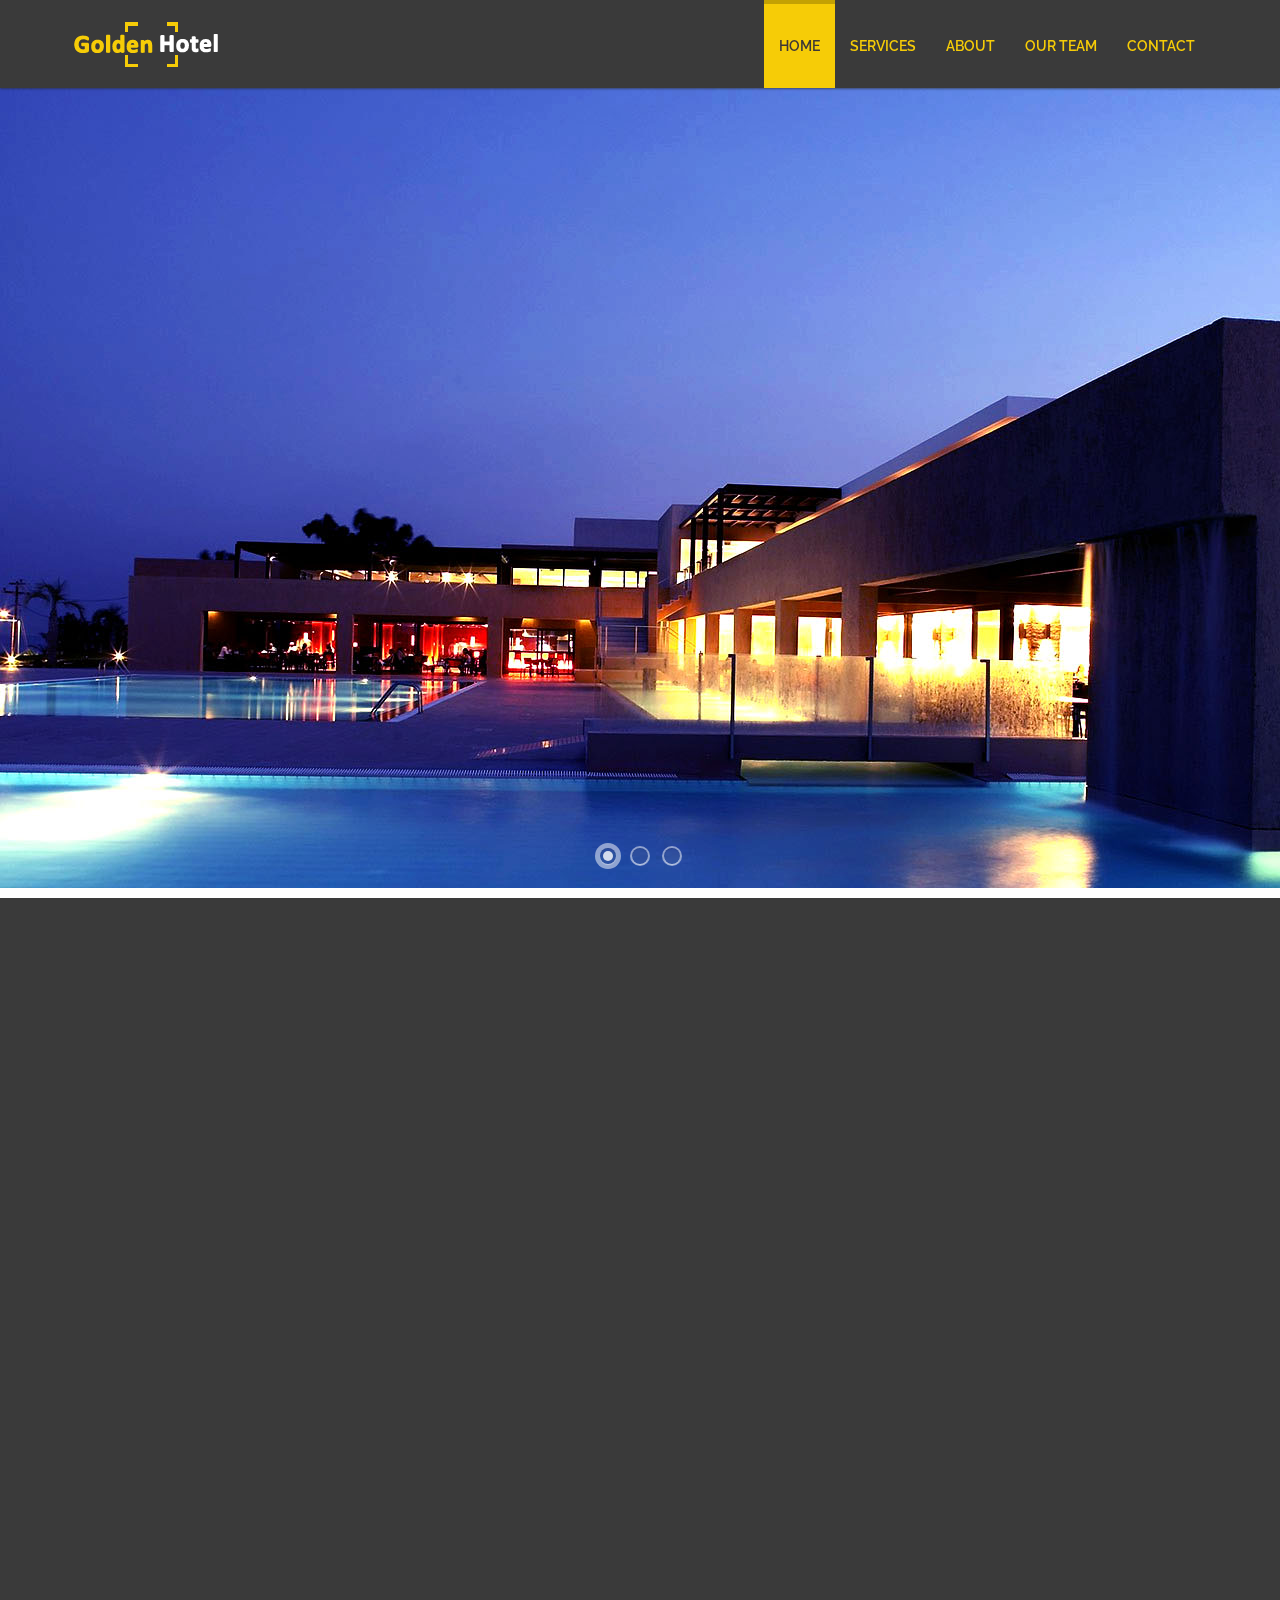
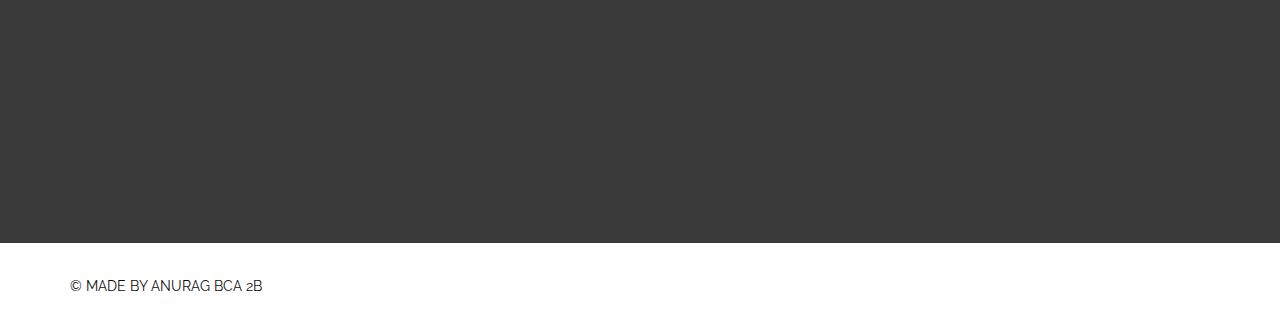
==== about.html @ f839b7bd "first commit" ====
<!DOCTYPE html>
<html lang="en">

<head>
    <meta charset="utf-8">
    <meta name="viewport" content="width=device-width, initial-scale=1.0">
    <meta name="description" content="">
    <meta name="author" content="webthemez">
    <title>Golden-Hotel-Free-HTML5-Bootstrap-Web-Template</title>
    <!-- core CSS -->
    <link href="css/bootstrap.min.css" rel="stylesheet">
    <link href="css/font-awesome.min.css" rel="stylesheet">
    <link href="css/animate.min.css" rel="stylesheet">
    <link href="css/prettyPhoto.css" rel="stylesheet">
    <link href="css/styles.css" rel="stylesheet">

    <link rel="stylesheet" type="text/css" href="css/slider-style.css" />
    <link rel="stylesheet" type="text/css" href="css/slider-custom.css" />
    <script type="text/javascript" src="js/modernizr.custom.79639.js"></script>
    <!--[if lt IE 9]>
    <script src="js/html5shiv.js"></script>
    <script src="js/respond.min.js"></script>
    <![endif]-->
    <link rel="shortcut icon" href="images/ico/favicon.ico">
</head>

<body id="home">
    <header id="header">
        <nav id="main-nav" class="navbar navbar-default navbar-fixed-top" role="banner">
            <div class="container">
                <div class="navbar-header">
                    <button type="button" class="navbar-toggle" data-toggle="collapse" data-target=".navbar-collapse">
                        <span class="sr-only">Toggle navigation</span>
                        <span class="icon-bar"></span>
                        <span class="icon-bar"></span>
                        <span class="icon-bar"></span>
                    </button>
                    <a class="navbar-brand" href="index.html"><img src="images/logo.png" alt="logo"></a>
                </div>

                <div class="collapse navbar-collapse navbar-right">
                    <ul class="nav navbar-nav">
                        <li class="scroll active"><a href="index.html">Home</a></li>
                        <li class="scroll"><a href="service.html">Services</a></li>
                        <li class="scroll"><a href="about.html">About</a></li>
                        <li class="scroll"><a href="team.html">Our Team</a></li>
                        <li class="scroll"><a href="contact.html">Contact</a></li>
                    </ul>
                </div>
            </div>
            <!--/.container-->
        </nav>
        <!--/nav-->
    </header>
    <!--/header-->

    <section class="demo-2">
        <div id="slider" class="sl-slider-wrapper">

            <div class="sl-slider">

                <div class="sl-slide" data-orientation="horizontal" data-slice1-rotation="-25" data-slice2-rotation="-25" data-slice1-scale="2" data-slice2-scale="2">
                    <div class="sl-slide-inner">
                        <div class="bg-img bg-img-1"></div>

                    </div>
                </div>

                <div class="sl-slide" data-orientation="vertical" data-slice1-rotation="10" data-slice2-rotation="-15" data-slice1-scale="1.5" data-slice2-scale="1.5">
                    <div class="sl-slide-inner">
                        <div class="bg-img bg-img-2"></div>

                    </div>
                </div>

                <div class="sl-slide" data-orientation="horizontal" data-slice1-rotation="3" data-slice2-rotation="3" data-slice1-scale="2" data-slice2-scale="1">
                    <div class="sl-slide-inner">
                        <div class="bg-img bg-img-3"></div>

                    </div>
                </div>
            </div>
            <!-- /sl-slider -->

            <nav id="nav-dots" class="nav-dots">
                <span class="nav-dot-current"></span>
                <span></span>
                <span></span>
            </nav>

        </div>
        <!-- /slider-wrapper -->

    </section>
    <!--/#main-slider-->

    

    <section id="about">
        <div class="container">

            <div class="section-header">
                <h2 class="section-title wow fadeInDown">About Us</h2>
                <p class="wow fadeInDown">Lorem ipsum dolor sit amet, consectetur adipiscing elit. Praesent eget risus vitae massa <br> semper aliquam quis mattis quam.</p>
            </div>

            <div class="row">
                <div class="col-sm-6 wow fadeInLeft">
                    <img class="img-responsive" src="images/about.png" alt="">
                </div>

                <div class="col-sm-6 wow fadeInRight">
                    <h3 class="column-title">Our Hotel</h3>
                    <p>Lorem ipsum dolor sit amet, consectetur adipiscing elit. Praesent eget risus vitae massa semper aliquam quis mattis quam. Morbi vitae tortor tempus, placerat leo et, suscipit lectus. Phasellus ut euismod massa, eu eleifend ipsum.</p>
                    <p>Lorem ipsum dolor sit amet, consectetur adipiscing elit. Praesent eget risus vitae massa semper aliquam quis mattis quam adipiscing elit. Praesent eget risus vitae massa.Praesent eget risus vitae massa semper aliquam quis mattis quam.
                        Morbi vitae tortor tempus, placerat leo et, suscipit lectus. Phasellus ut euismod massa, eu eleifend ipsum.</p>
                    <p>Lorem ipsum dolor sit amet, consectetur adipiscing elit. Praesent eget risus vitae massa semper aliquam quis mattis quam. Morbi vitae tortor tempus, placerat leo et, suscipit lectus. Phasellus ut euismod massa, eu eleifend ipsum.</p>
                    <ul class="listarrow">
                        <li><i class="fa fa-angle-double-right"></i>Room Service</li>
                        <li><i class="fa fa-angle-double-right"></i>Direct Dailing Facility</li>
                        <li><i class="fa fa-angle-double-right"></i>Laundry Service</li>
                        <li><i class="fa fa-angle-double-right"></i>Travel Assistance</li>
                        <li><i class="fa fa-angle-double-right"></i>Bar & Restaurant</li>
                    </ul>

                </div>
            </div>
        </div>
    </section>
    <!--/#about-->
    
    <!--/#bottom-->

    <!--/#bottom-->

    <footer id="footer">
        <div class="container">
            <div class="row">
                <div class="col-sm-6">
                    &copy; MADE BY ANURAG BCA 2B 
                </div>
                
            </div>
        </div>
    </footer>
    <!--/#footer-->

    <script src="js/jquery.js"></script>
    <script src="js/bootstrap.min.js"></script>
    <script src="js/mousescroll.js"></script>
    <script src="js/smoothscroll.js"></script>
    <script src="js/jquery.prettyPhoto.js"></script>
    <script src="js/jquery.isotope.min.js"></script>
    <script src="js/jquery.inview.min.js"></script>
    <script src="js/wow.min.js"></script>
    <script type="text/javascript" src="js/jquery.ba-cond.min.js"></script>
    <script type="text/javascript" src="js/jquery.slitslider.js"></script>
    <script type="text/javascript" src="js/slitslider-custom.js"></script>
    <script src="js/custom-scripts.js"></script>
</body>

</html>
---- css/prettyPhoto.css ----
div.pp_default .pp_top,
div.pp_default .pp_top .pp_middle,
div.pp_default .pp_top .pp_left,
div.pp_default .pp_top .pp_right,
div.pp_default .pp_bottom,
div.pp_default .pp_bottom .pp_left,
div.pp_default .pp_bottom .pp_middle,
div.pp_default .pp_bottom .pp_right {
    height: 13px
}

div.pp_default .pp_top .pp_left {
    background: url(../images/prettyPhoto/default/sprite.png) -78px -93px no-repeat
}

div.pp_default .pp_top .pp_middle {
    background: url(../images/prettyPhoto/default/sprite_x.png) top left repeat-x
}

div.pp_default .pp_top .pp_right {
    background: url(../images/prettyPhoto/default/sprite.png) -112px -93px no-repeat
}

div.pp_default .pp_content .ppt {
    color: #f8f8f8
}

div.pp_default .pp_content_container .pp_left {
    background: url(../images/prettyPhoto/default/sprite_y.png) -7px 0 repeat-y;
    padding-left: 13px
}

div.pp_default .pp_content_container .pp_right {
    background: url(../images/prettyPhoto/default/sprite_y.png) top right repeat-y;
    padding-right: 13px
}

div.pp_default .pp_next:hover {
    background: url(../images/prettyPhoto/default/sprite_next.png) center right no-repeat;
    cursor: pointer
}

div.pp_default .pp_previous:hover {
    background: url(../images/prettyPhoto/default/sprite_prev.png) center left no-repeat;
    cursor: pointer
}

div.pp_default .pp_expand {
    background: url(../images/prettyPhoto/default/sprite.png) 0 -29px no-repeat;
    cursor: pointer;
    width: 28px;
    height: 28px
}

div.pp_default .pp_expand:hover {
    background: url(../images/prettyPhoto/default/sprite.png) 0 -56px no-repeat;
    cursor: pointer
}

div.pp_default .pp_contract {
    background: url(../images/prettyPhoto/default/sprite.png) 0 -84px no-repeat;
    cursor: pointer;
    width: 28px;
    height: 28px
}

div.pp_default .pp_contract:hover {
    background: url(../images/prettyPhoto/default/sprite.png) 0 -113px no-repeat;
    cursor: pointer
}

div.pp_default .pp_close {
    width: 30px;
    height: 30px;
    background: url(../images/prettyPhoto/default/sprite.png) 2px 1px no-repeat;
    cursor: pointer
}

div.pp_default .pp_gallery ul li a {
    background: url(../images/prettyPhoto/default/default_thumb.png) center center #f8f8f8;
    border: 1px solid #aaa
}

div.pp_default .pp_social {
    margin-top: 7px
}

div.pp_default .pp_gallery a.pp_arrow_previous,
div.pp_default .pp_gallery a.pp_arrow_next {
    position: static;
    left: auto
}

div.pp_default .pp_nav .pp_play,
div.pp_default .pp_nav .pp_pause {
    background: url(../images/prettyPhoto/default/sprite.png) -51px 1px no-repeat;
    height: 30px;
    width: 30px
}

div.pp_default .pp_nav .pp_pause {
    background-position: -51px -29px
}

div.pp_default a.pp_arrow_previous,
div.pp_default a.pp_arrow_next {
    background: url(../images/prettyPhoto/default/sprite.png) -31px -3px no-repeat;
    height: 20px;
    width: 20px;
    margin: 4px 0 0
}

div.pp_default a.pp_arrow_next {
    left: 52px;
    background-position: -82px -3px
}

div.pp_default .pp_content_container .pp_details {
    margin-top: 5px
}

div.pp_default .pp_nav {
    clear: none;
    height: 30px;
    width: 110px;
    position: relative
}

div.pp_default .pp_nav .currentTextHolder {
    font-family: Georgia;
    font-style: italic;
    color: #999;
    font-size: 11px;
    left: 75px;
    line-height: 25px;
    position: absolute;
    top: 2px;
    margin: 0;
    padding: 0 0 0 10px
}

div.pp_default .pp_close:hover,
div.pp_default .pp_nav .pp_play:hover,
div.pp_default .pp_nav .pp_pause:hover,
div.pp_default .pp_arrow_next:hover,
div.pp_default .pp_arrow_previous:hover {
    opacity: 0.7
}

div.pp_default .pp_description {
    font-size: 11px;
    font-weight: 700;
    line-height: 14px;
    margin: 5px 50px 5px 0
}

div.pp_default .pp_bottom .pp_left {
    background: url(../images/prettyPhoto/default/sprite.png) -78px -127px no-repeat
}

div.pp_default .pp_bottom .pp_middle {
    background: url(../images/prettyPhoto/default/sprite_x.png) bottom left repeat-x
}

div.pp_default .pp_bottom .pp_right {
    background: url(../images/prettyPhoto/default/sprite.png) -112px -127px no-repeat
}

div.pp_default .pp_loaderIcon {
    background: url(../images/prettyPhoto/default/loader.gif) center center no-repeat
}

div.light_rounded .pp_top .pp_left {
    background: url(../images/prettyPhoto/light_rounded/sprite.png) -88px -53px no-repeat
}

div.light_rounded .pp_top .pp_right {
    background: url(../images/prettyPhoto/light_rounded/sprite.png) -110px -53px no-repeat
}

div.light_rounded .pp_next:hover {
    background: url(../images/prettyPhoto/light_rounded/btnNext.png) center right no-repeat;
    cursor: pointer
}

div.light_rounded .pp_previous:hover {
    background: url(../images/prettyPhoto/light_rounded/btnPrevious.png) center left no-repeat;
    cursor: pointer
}

div.light_rounded .pp_expand {
    background: url(../images/prettyPhoto/light_rounded/sprite.png) -31px -26px no-repeat;
    cursor: pointer
}

div.light_rounded .pp_expand:hover {
    background: url(../images/prettyPhoto/light_rounded/sprite.png) -31px -47px no-repeat;
    cursor: pointer
}

div.light_rounded .pp_contract {
    background: url(../images/prettyPhoto/light_rounded/sprite.png) 0 -26px no-repeat;
    cursor: pointer
}

div.light_rounded .pp_contract:hover {
    background: url(../images/prettyPhoto/light_rounded/sprite.png) 0 -47px no-repeat;
    cursor: pointer
}

div.light_rounded .pp_close {
    width: 75px;
    height: 22px;
    background: url(../images/prettyPhoto/light_rounded/sprite.png) -1px -1px no-repeat;
    cursor: pointer
}

div.light_rounded .pp_nav .pp_play {
    background: url(../images/prettyPhoto/light_rounded/sprite.png) -1px -100px no-repeat;
    height: 15px;
    width: 14px
}

div.light_rounded .pp_nav .pp_pause {
    background: url(../images/prettyPhoto/light_rounded/sprite.png) -24px -100px no-repeat;
    height: 15px;
    width: 14px
}

div.light_rounded .pp_arrow_previous {
    background: url(../images/prettyPhoto/light_rounded/sprite.png) 0 -71px no-repeat
}

div.light_rounded .pp_arrow_next {
    background: url(../images/prettyPhoto/light_rounded/sprite.png) -22px -71px no-repeat
}

div.light_rounded .pp_bottom .pp_left {
    background: url(../images/prettyPhoto/light_rounded/sprite.png) -88px -80px no-repeat
}

div.light_rounded .pp_bottom .pp_right {
    background: url(../images/prettyPhoto/light_rounded/sprite.png) -110px -80px no-repeat
}

div.dark_rounded .pp_top .pp_left {
    background: url(../images/prettyPhoto/dark_rounded/sprite.png) -88px -53px no-repeat
}

div.dark_rounded .pp_top .pp_right {
    background: url(../images/prettyPhoto/dark_rounded/sprite.png) -110px -53px no-repeat
}

div.dark_rounded .pp_content_container .pp_left {
    background: url(../images/prettyPhoto/dark_rounded/contentPattern.png) top left repeat-y
}

div.dark_rounded .pp_content_container .pp_right {
    background: url(../images/prettyPhoto/dark_rounded/contentPattern.png) top right repeat-y
}

div.dark_rounded .pp_next:hover {
    background: url(../images/prettyPhoto/dark_rounded/btnNext.png) center right no-repeat;
    cursor: pointer
}

div.dark_rounded .pp_previous:hover {
    background: url(../images/prettyPhoto/dark_rounded/btnPrevious.png) center left no-repeat;
    cursor: pointer
}

div.dark_rounded .pp_expand {
    background: url(../images/prettyPhoto/dark_rounded/sprite.png) -31px -26px no-repeat;
    cursor: pointer
}

div.dark_rounded .pp_expand:hover {
    background: url(../images/prettyPhoto/dark_rounded/sprite.png) -31px -47px no-repeat;
    cursor: pointer
}

div.dark_rounded .pp_contract {
    background: url(../images/prettyPhoto/dark_rounded/sprite.png) 0 -26px no-repeat;
    cursor: pointer
}

div.dark_rounded .pp_contract:hover {
    background: url(../images/prettyPhoto/dark_rounded/sprite.png) 0 -47px no-repeat;
    cursor: pointer
}

div.dark_rounded .pp_close {
    width: 75px;
    height: 22px;
    background: url(../images/prettyPhoto/dark_rounded/sprite.png) -1px -1px no-repeat;
    cursor: pointer
}

div.dark_rounded .pp_description {
    margin-right: 85px;
    color: #fff
}

div.dark_rounded .pp_nav .pp_play {
    background: url(../images/prettyPhoto/dark_rounded/sprite.png) -1px -100px no-repeat;
    height: 15px;
    width: 14px
}

div.dark_rounded .pp_nav .pp_pause {
    background: url(../images/prettyPhoto/dark_rounded/sprite.png) -24px -100px no-repeat;
    height: 15px;
    width: 14px
}

div.dark_rounded .pp_arrow_previous {
    background: url(../images/prettyPhoto/dark_rounded/sprite.png) 0 -71px no-repeat
}

div.dark_rounded .pp_arrow_next {
    background: url(../images/prettyPhoto/dark_rounded/sprite.png) -22px -71px no-repeat
}

div.dark_rounded .pp_bottom .pp_left {
    background: url(../images/prettyPhoto/dark_rounded/sprite.png) -88px -80px no-repeat
}

div.dark_rounded .pp_bottom .pp_right {
    background: url(../images/prettyPhoto/dark_rounded/sprite.png) -110px -80px no-repeat
}

div.dark_rounded .pp_loaderIcon {
    background: url(../images/prettyPhoto/dark_rounded/loader.gif) center center no-repeat
}

div.dark_square .pp_left,
div.dark_square .pp_middle,
div.dark_square .pp_right,
div.dark_square .pp_content {
    background: #000
}

div.dark_square .pp_description {
    color: #fff;
    margin: 0 85px 0 0
}

div.dark_square .pp_loaderIcon {
    background: url(../images/prettyPhoto/dark_square/loader.gif) center center no-repeat
}

div.dark_square .pp_expand {
    background: url(../images/prettyPhoto/dark_square/sprite.png) -31px -26px no-repeat;
    cursor: pointer
}

div.dark_square .pp_expand:hover {
    background: url(../images/prettyPhoto/dark_square/sprite.png) -31px -47px no-repeat;
    cursor: pointer
}

div.dark_square .pp_contract {
    background: url(../images/prettyPhoto/dark_square/sprite.png) 0 -26px no-repeat;
    cursor: pointer
}

div.dark_square .pp_contract:hover {
    background: url(../images/prettyPhoto/dark_square/sprite.png) 0 -47px no-repeat;
    cursor: pointer
}

div.dark_square .pp_close {
    width: 75px;
    height: 22px;
    background: url(../images/prettyPhoto/dark_square/sprite.png) -1px -1px no-repeat;
    cursor: pointer
}

div.dark_square .pp_nav {
    clear: none
}

div.dark_square .pp_nav .pp_play {
    background: url(../images/prettyPhoto/dark_square/sprite.png) -1px -100px no-repeat;
    height: 15px;
    width: 14px
}

div.dark_square .pp_nav .pp_pause {
    background: url(../images/prettyPhoto/dark_square/sprite.png) -24px -100px no-repeat;
    height: 15px;
    width: 14px
}

div.dark_square .pp_arrow_previous {
    background: url(../images/prettyPhoto/dark_square/sprite.png) 0 -71px no-repeat
}

div.dark_square .pp_arrow_next {
    background: url(../images/prettyPhoto/dark_square/sprite.png) -22px -71px no-repeat
}

div.dark_square .pp_next:hover {
    background: url(../images/prettyPhoto/dark_square/btnNext.png) center right no-repeat;
    cursor: pointer
}

div.dark_square .pp_previous:hover {
    background: url(../images/prettyPhoto/dark_square/btnPrevious.png) center left no-repeat;
    cursor: pointer
}

div.light_square .pp_expand {
    background: url(../images/prettyPhoto/light_square/sprite.png) -31px -26px no-repeat;
    cursor: pointer
}

div.light_square .pp_expand:hover {
    background: url(../images/prettyPhoto/light_square/sprite.png) -31px -47px no-repeat;
    cursor: pointer
}

div.light_square .pp_contract {
    background: url(../images/prettyPhoto/light_square/sprite.png) 0 -26px no-repeat;
    cursor: pointer
}

div.light_square .pp_contract:hover {
    background: url(../images/prettyPhoto/light_square/sprite.png) 0 -47px no-repeat;
    cursor: pointer
}

div.light_square .pp_close {
    width: 75px;
    height: 22px;
    background: url(../images/prettyPhoto/light_square/sprite.png) -1px -1px no-repeat;
    cursor: pointer
}

div.light_square .pp_nav .pp_play {
    background: url(../images/prettyPhoto/light_square/sprite.png) -1px -100px no-repeat;
    height: 15px;
    width: 14px
}

div.light_square .pp_nav .pp_pause {
    background: url(../images/prettyPhoto/light_square/sprite.png) -24px -100px no-repeat;
    height: 15px;
    width: 14px
}

div.light_square .pp_arrow_previous {
    background: url(../images/prettyPhoto/light_square/sprite.png) 0 -71px no-repeat
}

div.light_square .pp_arrow_next {
    background: url(../images/prettyPhoto/light_square/sprite.png) -22px -71px no-repeat
}

div.light_square .pp_next:hover {
    background: url(../images/prettyPhoto/light_square/btnNext.png) center right no-repeat;
    cursor: pointer
}

div.light_square .pp_previous:hover {
    background: url(../images/prettyPhoto/light_square/btnPrevious.png) center left no-repeat;
    cursor: pointer
}

div.facebook .pp_top .pp_left {
    background: url(../images/prettyPhoto/facebook/sprite.png) -88px -53px no-repeat
}

div.facebook .pp_top .pp_middle {
    background: url(../images/prettyPhoto/facebook/contentPatternTop.png) top left repeat-x
}

div.facebook .pp_top .pp_right {
    background: url(../images/prettyPhoto/facebook/sprite.png) -110px -53px no-repeat
}

div.facebook .pp_content_container .pp_left {
    background: url(../images/prettyPhoto/facebook/contentPatternLeft.png) top left repeat-y
}

div.facebook .pp_content_container .pp_right {
    background: url(../images/prettyPhoto/facebook/contentPatternRight.png) top right repeat-y
}

div.facebook .pp_expand {
    background: url(../images/prettyPhoto/facebook/sprite.png) -31px -26px no-repeat;
    cursor: pointer
}

div.facebook .pp_expand:hover {
    background: url(../images/prettyPhoto/facebook/sprite.png) -31px -47px no-repeat;
    cursor: pointer
}

div.facebook .pp_contract {
    background: url(../images/prettyPhoto/facebook/sprite.png) 0 -26px no-repeat;
    cursor: pointer
}

div.facebook .pp_contract:hover {
    background: url(../images/prettyPhoto/facebook/sprite.png) 0 -47px no-repeat;
    cursor: pointer
}

div.facebook .pp_close {
    width: 22px;
    height: 22px;
    background: url(../images/prettyPhoto/facebook/sprite.png) -1px -1px no-repeat;
    cursor: pointer
}

div.facebook .pp_description {
    margin: 0 37px 0 0
}

div.facebook .pp_loaderIcon {
    background: url(../images/prettyPhoto/facebook/loader.gif) center center no-repeat
}

div.facebook .pp_arrow_previous {
    background: url(../images/prettyPhoto/facebook/sprite.png) 0 -71px no-repeat;
    height: 22px;
    margin-top: 0;
    width: 22px
}

div.facebook .pp_arrow_previous.disabled {
    background-position: 0 -96px;
    cursor: default
}

div.facebook .pp_arrow_next {
    background: url(../images/prettyPhoto/facebook/sprite.png) -32px -71px no-repeat;
    height: 22px;
    margin-top: 0;
    width: 22px
}

div.facebook .pp_arrow_next.disabled {
    background-position: -32px -96px;
    cursor: default
}

div.facebook .pp_nav {
    margin-top: 0
}

div.facebook .pp_nav p {
    font-size: 15px;
    padding: 0 3px 0 4px
}

div.facebook .pp_nav .pp_play {
    background: url(../images/prettyPhoto/facebook/sprite.png) -1px -123px no-repeat;
    height: 22px;
    width: 22px
}

div.facebook .pp_nav .pp_pause {
    background: url(../images/prettyPhoto/facebook/sprite.png) -32px -123px no-repeat;
    height: 22px;
    width: 22px
}

div.facebook .pp_next:hover {
    background: url(../images/prettyPhoto/facebook/btnNext.png) center right no-repeat;
    cursor: pointer
}

div.facebook .pp_previous:hover {
    background: url(../images/prettyPhoto/facebook/btnPrevious.png) center left no-repeat;
    cursor: pointer
}

div.facebook .pp_bottom .pp_left {
    background: url(../images/prettyPhoto/facebook/sprite.png) -88px -80px no-repeat
}

div.facebook .pp_bottom .pp_middle {
    background: url(../images/prettyPhoto/facebook/contentPatternBottom.png) top left repeat-x
}

div.facebook .pp_bottom .pp_right {
    background: url(../images/prettyPhoto/facebook/sprite.png) -110px -80px no-repeat
}

div.pp_pic_holder a:focus {
    outline: none
}

div.pp_overlay {
    background: #000;
    display: none;
    left: 0;
    position: absolute;
    top: 0;
    width: 100%;
    z-index: 9500
}

div.pp_pic_holder {
    display: none;
    position: absolute;
    width: 100px;
    z-index: 10000
}

.pp_content {
    height: 40px;
    min-width: 40px
}

* html .pp_content {
    width: 40px
}

.pp_content_container {
    position: relative;
    text-align: left;
    width: 100%
}

.pp_content_container .pp_left {
    padding-left: 20px
}

.pp_content_container .pp_right {
    padding-right: 20px
}

.pp_content_container .pp_details {
    float: left;
    margin: 10px 0 2px
}

.pp_description {
    display: none;
    margin: 0
}

.pp_social {
    float: left;
    margin: 0
}

.pp_social .facebook {
    float: left;
    margin-left: 5px;
    width: 55px;
    overflow: hidden
}

.pp_social .twitter {
    float: left
}

.pp_nav {
    clear: right;
    float: left;
    margin: 3px 10px 0 0
}

.pp_nav p {
    float: left;
    white-space: nowrap;
    margin: 2px 4px
}

.pp_nav .pp_play,
.pp_nav .pp_pause {
    float: left;
    margin-right: 4px;
    text-indent: -10000px
}

a.pp_arrow_previous,
a.pp_arrow_next {
    display: block;
    float: left;
    height: 15px;
    margin-top: 3px;
    overflow: hidden;
    text-indent: -10000px;
    width: 14px
}

.pp_hoverContainer {
    position: absolute;
    top: 0;
    width: 100%;
    z-index: 2000
}

.pp_gallery {
    display: none;
    left: 50%;
    margin-top: -50px;
    position: absolute;
    z-index: 10000
}

.pp_gallery div {
    float: left;
    overflow: hidden;
    position: relative
}

.pp_gallery ul {
    float: left;
    height: 35px;
    position: relative;
    white-space: nowrap;
    margin: 0 0 0 5px;
    padding: 0
}

.pp_gallery ul a {
    border: 1px rgba(0, 0, 0, 0.5) solid;
    display: block;
    float: left;
    height: 33px;
    overflow: hidden
}

.pp_gallery ul a img {
    border: 0
}

.pp_gallery li {
    display: block;
    float: left;
    margin: 0 5px 0 0;
    padding: 0
}

.pp_gallery li.default a {
    background: url(../images/prettyPhoto/facebook/default_thumbnail.gif) 0 0 no-repeat;
    display: block;
    height: 33px;
    width: 50px
}

.pp_gallery .pp_arrow_previous,
.pp_gallery .pp_arrow_next {
    margin-top: 7px !important
}

a.pp_next {
    background: url(../images/prettyPhoto/light_rounded/btnNext.png) 10000px 10000px no-repeat;
    display: block;
    float: right;
    height: 100%;
    text-indent: -10000px;
    width: 49%
}

a.pp_previous {
    background: url(../images/prettyPhoto/light_rounded/btnNext.png) 10000px 10000px no-repeat;
    display: block;
    float: left;
    height: 100%;
    text-indent: -10000px;
    width: 49%
}

a.pp_expand,
a.pp_contract {
    cursor: pointer;
    display: none;
    height: 20px;
    position: absolute;
    right: 30px;
    text-indent: -10000px;
    top: 10px;
    width: 20px;
    z-index: 20000
}

a.pp_close {
    position: absolute;
    right: 0;
    top: 0;
    display: block;
    line-height: 22px;
    text-indent: -10000px
}

.pp_loaderIcon {
    display: block;
    height: 24px;
    left: 50%;
    position: absolute;
    top: 50%;
    width: 24px;
    margin: -12px 0 0 -12px
}

#pp_full_res {
    line-height: 1 !important
}

#pp_full_res .pp_inline {
    text-align: left
}

#pp_full_res .pp_inline p {
    margin: 0 0 15px
}

div.ppt {
    color: #fff;
    display: none;
    font-size: 17px;
    z-index: 9999;
    margin: 0 0 5px 15px
}

div.pp_default .pp_content,
div.light_rounded .pp_content {
    background-color: #fff
}

div.pp_default #pp_full_res .pp_inline,
div.light_rounded .pp_content .ppt,
div.light_rounded #pp_full_res .pp_inline,
div.light_square .pp_content .ppt,
div.light_square #pp_full_res .pp_inline,
div.facebook .pp_content .ppt,
div.facebook #pp_full_res .pp_inline {
    color: #000
}

div.pp_default .pp_gallery ul li a:hover,
div.pp_default .pp_gallery ul li.selected a,
.pp_gallery ul a:hover,
.pp_gallery li.selected a {
    border-color: #fff
}

div.pp_default .pp_details,
div.light_rounded .pp_details,
div.dark_rounded .pp_details,
div.dark_square .pp_details,
div.light_square .pp_details,
div.facebook .pp_details {
    position: relative
}

div.light_rounded .pp_top .pp_middle,
div.light_rounded .pp_content_container .pp_left,
div.light_rounded .pp_content_container .pp_right,
div.light_rounded .pp_bottom .pp_middle,
div.light_square .pp_left,
div.light_square .pp_middle,
div.light_square .pp_right,
div.light_square .pp_content,
div.facebook .pp_content {
    background: #fff
}

div.light_rounded .pp_description,
div.light_square .pp_description {
    margin-right: 85px
}

div.light_rounded .pp_gallery a.pp_arrow_previous,
div.light_rounded .pp_gallery a.pp_arrow_next,
div.dark_rounded .pp_gallery a.pp_arrow_previous,
div.dark_rounded .pp_gallery a.pp_arrow_next,
div.dark_square .pp_gallery a.pp_arrow_previous,
div.dark_square .pp_gallery a.pp_arrow_next,
div.light_square .pp_gallery a.pp_arrow_previous,
div.light_square .pp_gallery a.pp_arrow_next {
    margin-top: 12px !important
}

div.light_rounded .pp_arrow_previous.disabled,
div.dark_rounded .pp_arrow_previous.disabled,
div.dark_square .pp_arrow_previous.disabled,
div.light_square .pp_arrow_previous.disabled {
    background-position: 0 -87px;
    cursor: default
}

div.light_rounded .pp_arrow_next.disabled,
div.dark_rounded .pp_arrow_next.disabled,
div.dark_square .pp_arrow_next.disabled,
div.light_square .pp_arrow_next.disabled {
    background-position: -22px -87px;
    cursor: default
}

div.light_rounded .pp_loaderIcon,
div.light_square .pp_loaderIcon {
    background: url(../images/prettyPhoto/light_rounded/loader.gif) center center no-repeat
}

div.dark_rounded .pp_top .pp_middle,
div.dark_rounded .pp_content,
div.dark_rounded .pp_bottom .pp_middle {
    background: url(../images/prettyPhoto/dark_rounded/contentPattern.png) top left repeat
}

div.dark_rounded .currentTextHolder,
div.dark_square .currentTextHolder {
    color: #c4c4c4
}

div.dark_rounded #pp_full_res .pp_inline,
div.dark_square #pp_full_res .pp_inline {
    color: #fff
}

.pp_top,
.pp_bottom {
    height: 20px;
    position: relative
}

* html .pp_top,
* html .pp_bottom {
    padding: 0 20px
}

.pp_top .pp_left,
.pp_bottom .pp_left {
    height: 20px;
    left: 0;
    position: absolute;
    width: 20px
}

.pp_top .pp_middle,
.pp_bottom .pp_middle {
    height: 20px;
    left: 20px;
    position: absolute;
    right: 20px
}

* html .pp_top .pp_middle,
* html .pp_bottom .pp_middle {
    left: 0;
    position: static
}

.pp_top .pp_right,
.pp_bottom .pp_right {
    height: 20px;
    left: auto;
    position: absolute;
    right: 0;
    top: 0;
    width: 20px
}

.pp_fade,
.pp_gallery li.default a img {
    display: none
}
---- css/styles.css ----
@import url(http://fonts.googleapis.com/css?family=Raleway:400,700,500);
/*
Author: webthemez.com
Author URL: http://webthemez.com
*/

/*************************
*******Typography******
**************************/

body {
    padding-top: 100px;
    background: #fff;
    font-family: 'Raleway', sans-serif;
    font-weight: 400;
    color: #282828;
    line-height: 26px;
    padding: 0;
}

h1,
h2,
h3,
h4,
h5,
h6 {
    font-weight: 600;
    font-family: 'Raleway', sans-serif;
}

a {
    color: #45aed6;
    -webkit-transition: color 400ms, background-color 400ms;
    -moz-transition: color 400ms, background-color 400ms;
    -o-transition: color 400ms, background-color 400ms;
    transition: color 400ms, background-color 400ms;
}

a:hover,
a:focus {
    text-decoration: none;
    color: #D3AF02;
}

hr {
    border-top: 1px solid #e5e5e5;
    border-bottom: 1px solid #fff;
}

.gradiant {
    background-image: -moz-linear-gradient(90deg, #2caab3 0%, #2c8cb3 100%);
    background-image: -webkit-linear-gradient(90deg, #2caab3 0%, #2c8cb3 100%);
    background-image: -ms-linear-gradient(90deg, #2caab3 0%, #2c8cb3 100%);
}

.gradiant-horizontal {
    background-image: -moz-linear-gradient(4deg, #2caab3 0%, #2c8cb3 100%);
    background-image: -webkit-linear-gradient(4deg, #2caab3 0%, #2c8cb3 100%);
    background-image: -ms-linear-gradient(4deg, #2caab3 0%, #2c8cb3 100%);
}

.section-header {
    margin-bottom: 50px;
}

.section-header p {
    text-align: center;
    color: #000000;
}

.section-header .section-title {
    font-size: 44px;
    position: relative;
    padding-bottom: 20px;
    margin: 0 0 20px;
    display: block;
    text-align: center;
    color: #3A3A3A;
}

.section-header .section-title:before {
    content: "-----< o >----";
    position: absolute;
    width: 140px;
    bottom: 4px;
    right: 0;
    width: 100px;
    color: #FFFFFF;
    margin: 0 auto;
    left: 0;
    right: 0;
    height: 8px;
    font-size: 15px;
    font-weight: bolder;
}

.btn {
    border-width: 0;
    border-radius: 0;
}

.btn.btn-primary {
    background: #2D930A;
}

.btn.btn-primary:hover,
.btn.btn-primary:focus {
    background: #01AB31;
}

.listarrow {
    padding: 0px;
}

.listarrow li {
    list-style: none;
    margin: 0px;
    padding: 0px;
}

.listarrow li i {
    padding-right: 17px;
    color: #F6CC07;
    /* font-size: 16px; */
}

.column-title {
    margin-top: 0;
    padding-bottom: 15px;
    border-bottom: 1px solid #696969;
    margin-bottom: 15px;
    position: relative;
    color: #fff;
}

.column-title:after {
    content: " ";
    position: absolute;
    bottom: -1px;
    left: 0;
    width: 40%;
}

ul.nostyle {
    list-style: none;
    padding: 0;
    margin-bottom: 20px;
}

ul.nostyle i {
    color: #45aed6;
}

.scaleIn {
    -webkit-animation-name: scaleIn;
    animation-name: scaleIn;
}

.navbar-toggle {
    border-radius: 0;
}

.navbar-nav>li>a {
    text-transform: uppercase;
}

@-webkit-keyframes scaleIn {
    0% {
        opacity: 0;
        -webkit-transform: scale(0);
        transform: scale(0);
    }
    100% {
        opacity: 1;
        -webkit-transform: scale(1);
        transform: scale(1);
    }
}

@keyframes scaleIn {
    0% {
        opacity: 0;
        -webkit-transform: scale(0);
        -ms-transform: scale(0);
        transform: scale(0);
    }
    100% {
        opacity: 1;
        -webkit-transform: scale(1);
        -ms-transform: scale(1);
        transform: scale(1);
    }
}

/*************************
*******Header******
**************************/

#main-nav.navbar-default {
    background: #FFFFFF;
    /* padding: 10px 0; */
}

#main-nav.navbar-default .navbar-nav>li.active>a,
#main-nav.navbar-default .navbar-nav>li.open>a,
#main-nav.navbar-default .navbar-nav>li:hover>a {
    background: rgb(246, 204, 7);
    color: #3A3A3A;
    /* font-weight: bold; */
}

.navbar.navbar-default {
    border: 0;
    border-radius: 0;
    margin-bottom: 0;
}

.navbar.navbar-default .navbar-toggle {
    margin-top: 32px;
}

.navbar.navbar-default .navbar-brand {
    height: auto;
    padding: 15px 15px 1px;
}

.navbar-default .navbar-nav>li>a:hover,
.navbar-default .navbar-nav>li>a:focus {
    color: #F6CC07;
    background: transparent;
}

.navbar-default .navbar-nav>li>a {
    color: #FFFFFF;
    font-weight: 600;
}

#main-nav.navbar-default {
    background: #3A3A3A;
    box-shadow: 0px 1px 2px rgba(40, 40, 40, 0.6);
}

.navbar-nav>li {}

#main-nav.navbar-default .navbar-nav>li>a {
    padding-top: 32px;
    padding-bottom: 32px;
    border-top: 4px solid transparent;
}

@media only screen and (min-width: 768px) {
    #main-nav.navbar-default {}
    #main-nav.navbar-default .navbar-nav>li>a {}
    .navbar-default .navbar-nav>li>a {
        color: #F6CC07;
    }
    #main-nav.navbar-default .navbar-nav>li.active>a,
    #main-nav.navbar-default .navbar-nav>li.open>a,
    #main-nav.navbar-default .navbar-nav>li:hover>a {
        background: rgb(246, 204, 7);
        color: #3D3737;
        border-top: 4px solid #C3A103;
    }
    #main-nav.navbar-default .dropdown-menu {
        padding: 0 20px;
        min-width: 220px;
        background-color: rgba(26, 28, 40, 0.9);
        border: 0;
        border-radius: 0;
        box-shadow: none;
        -webkit-box-shadow: none;
        background-clip: inherit;
    }
    #main-nav.navbar-default .dropdown-menu>li {
        border-left: 3px solid transparent;
        margin-left: -20px;
        padding-left: 17px;
        -webit-transition: border-color 400ms;
        transition: border-color 400ms;
    }
    #main-nav.navbar-default .dropdown-menu>li>a {
        padding: 15px 0;
        color: #A8A8A8;
    }
    #main-nav.navbar-default .dropdown-menu>li:first-child>a {
        border-top: 0;
    }
    #main-nav.navbar-default .dropdown-menu>li.active,
    #main-nav.navbar-default .dropdown-menu>li.open,
    #main-nav.navbar-default .dropdown-menu>li:hover {
        border-left-color: #45aed6;
    }
    #main-nav.navbar-default .dropdown-menu>li.active>a,
    #main-nav.navbar-default .dropdown-menu>li.open>a,
    #main-nav.navbar-default .dropdown-menu>li:hover>a {
        color: #45aed6;
        background-color: transparent;
    }
}

#hero-banner {
    overflow: hidden;
    height: 700px;
    background: url('../images/banner/banner.jpg');
    background-size: cover;
    color: #fff;
}

#hero-banner.item {
    height: 558px;
    background-repeat: no-repeat;
    background-position: 50% 0;
    background-size: cover;
}

#hero-banner.banner-inner {
    position: absolute;
    top: 0;
    left: 0;
    width: 100%;
    height: 100%;
    color: #000;
}

#hero-banner h2 {
    margin-top: 299px;
    font-size: 39px;
    line-height: 49px;
    text-align: right;
}

#hero-banner h2 b {
    color: #60E1BF;
}

#hero-banner p {
    font-size: 22px;
    margin-bottom: 20px;
    line-height: 35px;
    text-align: right;
}

#hero-banner a {
    width: 150px;
    margin: 0;
    display: block;
    background: transparent;
    border: 2px solid #fff;
    float: right;
}

#hero-banner a:hover {
    text-align: center;
    width: 150px;
    margin: 0 auto;
    display: block;
    background: #60E1BF;
    border: 2px solid #60E1BF;
    color: #FFF;
}

#hero-banner.banner-inner h2>span {
    color: #45aed6;
}

#hero-banner.banner-inner .btn {
    margin-top: 10px;
}

#hero-text {
    padding: 50px 0;
    border-top: 1px solid #FFFFFF;
}

#hero-text h2 {
    margin-top: 0;
}

#hero-text .btn {
    margin-top: 40px;
}

#cta2 {
    background: #45b1da;
    color: #fff;
    padding-top: 70px;
}

#cta2 .btn {
    margin-top: 10px;
}

#cta2 h2 {
    color: #fff;
    font-size: 44px;
    line-height: 1;
}

#cta2 h2>span {
    color: #45aed6;
}

#pricing h2,
#pricing p {
    color: #fff !important;
}

#features h2 {
    color: #C3C3C3;
}

#features {
    padding: 100px 0;
    background: #FFFFFF;
    color: #000;
}

#features .media.service-box:first-child {
    margin-top: 80px;
}

#services,
#features {
    padding: 100px 0 75px;
    background: #F6CC07;
}

.media.service-box {
    margin: 25px 0 36px;
    padding: 20px;
    padding-left: 86px;
    position: relative;
    /* background: #F2F2F2; */
    color: #000000;
}

.media.service-box .pull-left {
    margin-right: 20px;
}

.media.service-box .pull-left>i {
    font-size: 35px;
    /* height: 94px; */
    line-height: 53px;
    text-align: center;
    width: 79px;
    color: #085C98;
    /* background:#fff; */
    /* box-shadow: inset 0 0 0 1px #d7d7d7; */
    /* -webkit-box-shadow: inset 0 0 0 1px #d7d7d7; */
    transition: background-color 400ms, background-color 400ms;
    position: absolute;
    padding: 14px;
    /* height: 100%; */
    left: -13px;
    top: -1px;
    vertical-align: middle;
    /* background: #3A3A3A; */
    /* border-radius: 0% 50%; */
    /* height: 80px; */
    /* border: 6px #fff solid; */
    bottom: -1px;
}

.media-heading {
    margin-top: 0;
    margin-bottom: 5px;
    font-size: 24px;
}

.demo-2 {
    margin-top: 88px;
    margin-bottom: 10px;
}

.features .media.service-box .pull-left>i {
    color: rgba(255, 255, 255, 0.68);
    font-size: 64px;
    margin-top: 10px;
    overflow: hidden;
}

.media.service-box:hover .pull-left>i {}

#portfolio {
    padding: 100px 0;
    background: #FFFFFF;
    background-size: cover;
}

#portfolio .portfolio-filter {
    list-style: none;
    padding: 0;
    margin: 0 0 50px;
    display: inline-block;
}

#portfolio .portfolio-filter>li {
    float: left;
    display: block;
}

#portfolio .portfolio-filter>li a {
    display: block;
    padding: 7px 15px;
    margin: 0px 2px;
    color: #4C4C4C;
    position: relative;
    border-bottom: 2px solid transparent;
    background: rgba(145, 145, 145, 0.29);
}

#portfolio .portfolio-filter>li a:hover,
#portfolio .portfolio-filter>li a.active {
    background: #F6CC07;
    color: #FFFFFF;
}

#portfolio .portfolio-items {
    margin: -15px;
}

#portfolio .portfolio-item {
    width: 24.9%;
    float: left;
    padding: 8px;
    -webkit-box-sizing: border-box;
    -moz-box-sizing: border-box;
    -o-box-sizing: border-box;
    -ms-box-sizing: border-box;
    box-sizing: border-box;
}

#portfolio .portfolio-item .portfolio-item-inner {
    position: relative;
}

#portfolio .portfolio-item .portfolio-item-inner .portfolio-info {
    opacity: 0;
    transition: opacity 400ms;
    -webkit-transition: opacity 400ms;
    position: absolute;
    bottom: 0;
    left: 0;
    right: 0;
    text-align: center;
    padding: 18px 0 0;
    background: rgba(0, 0, 0, 0.5);
    color: #fff;
    height: 100%;
}

#portfolio .portfolio-item .portfolio-item-inner .portfolio-info h3 {
    font-size: 16px;
    line-height: 1;
    margin: 0;
    color: #fff;
}

#portfolio .portfolio-item .portfolio-item-inner .portfolio-info .preview {
    width: 60px;
    height: 60px;
    line-height: 36px;
    text-align: center;
    color: #FFFFFF;
    display: block;
    text-align: center;
    margin: 45px auto;
    font-size: 26px;
    border: 0;
    /* background: rgba(239, 239, 239, 1); */
    padding: 10px;
    border-radius: 50%;
    border: 2px solid rgba(255, 255, 255, 0.8);
}

#portfolio .portfolio-item:hover .portfolio-info {
    opacity: 1;
}

/* Start: Recommended Isotope styles */

/**** Isotope Filtering ****/

.isotope-item {
    z-index: 2;
}

.isotope-hidden.isotope-item {
    pointer-events: none;
    z-index: 1;
}

/**** Isotope CSS3 transitions ****/

.isotope,
.isotope .isotope-item {
    -webkit-transition-duration: 0.8s;
    -moz-transition-duration: 0.8s;
    -ms-transition-duration: 0.8s;
    -o-transition-duration: 0.8s;
    transition-duration: 0.8s;
}

.isotope {
    -webkit-transition-property: height, width;
    -moz-transition-property: height, width;
    -ms-transition-property: height, width;
    -o-transition-property: height, width;
    transition-property: height, width;
}

.isotope .isotope-item {
    -webkit-transition-property: -webkit-transform, opacity;
    -moz-transition-property: -moz-transform, opacity;
    -ms-transition-property: -ms-transform, opacity;
    -o-transition-property: -o-transform, opacity;
    transition-property: transform, opacity;
}

/**** disabling Isotope CSS3 transitions ****/

.isotope.no-transition,
.isotope.no-transition .isotope-item,
.isotope .isotope-item.no-transition {
    -webkit-transition-duration: 0s;
    -moz-transition-duration: 0s;
    -ms-transition-duration: 0s;
    -o-transition-duration: 0s;
    transition-duration: 0s;
}

/* End: Recommended Isotope styles */

/* disable CSS transitions for containers with infinite scrolling*/

.isotope.infinite-scrolling {
    -webkit-transition: none;
    -moz-transition: none;
    -ms-transition: none;
    -o-transition: none;
    transition: none;
}

.img-thumbnail {
    display: inline-block;
    max-width: 100%;
    height: auto;
    line-height: 1.42857143;
    border: 1px solid #ddd;
    border-radius: 0px;
    padding: 0px;
    -webkit-transition: all .2s ease-in-out;
    -o-transition: all .2s ease-in-out;
    transition: all .2s ease-in-out;
    margin-bottom: 15px;
}

#testimonial {
    background: #222222;
    background-size: cover;
    padding: 100px 0;
    color: #fff;
    background: url('../images/img2.jpg');
    background-size: cover;
}

#testimonial h2,
#testimonial p {
    color: #fff;
}

#testimonial h4 {
    color: #fff;
    margin-bottom: 8px;
}

#testimonial small {
    display: block;
    margin-bottom: 10px;
    color: rgba(255, 255, 255, 0.7);
}

#testimonial .btns {
    margin-top: 10px;
}

#carousel-testimonial a.btn.btn-primary.btn-sm {
    background: transparent;
    border: 1px solid rgba(255, 255, 255, 0.2);
    margin: 0 8px;
}

#about {
    padding: 100px 0;
    background: #3A3A3A;
    /* background: url('../images/img2.jpg'); */
    background-size: cover;
}

;
}

#about .column-title {
    color: #fff;
}

#about p {
    color: #fff;
}

#about h2 {
    color: #fff;
}

#about .listarrow li {
    color: #fff;
}

/*Team*/

#our-team {
    padding: 100px 0;
    background: #FFFFFF;
}

#our-team .team-member {
    padding: 0;
}

#our-team .team-member .team-img {
    margin: 0;
    border-radius: 40px;
    overflow: hidden;
    border: 5px solid #F6CC07;
}

#our-team .team-member .team-info {
    background: #FFFFFF;
    color: #3A3A3A;
    padding: 7px 0;
    border-top: 2px solid #fff;
}

#our-team .team-member:hover .social-icons>li>a {
    color: #60E1BF;
}

#our-team .social-icons {
    list-style: none;
    padding: 0;
    margin: 0;
    -webkit-transition: height 1s;
    /* For Safari 3.1 to 6.0 */
    transition: height 1s;
    background: #FFFFFF;
    padding: 6px 0 6px;
}

#our-team .social-icons>li {
    display: inline-block;
}

#our-team .social-icons>li>a {
    display: block;
    width: 32px;
    height: 32px;
    line-height: 32px;
    text-align: center;
    color: #F6CC07;
    background: transparent;
    border-radius: 50%;
    border: 1px solid #F6CC07;
    margin: 5px 10px;
}

#our-team .social-icons>li>a:hover {
    color: #fff;
    background: #F6CC07;
    border-radius: 50%;
    border: 1px solid #F6CC07;
}

/*Testimonial Area*/

.testimonial-area {
    padding-bottom: 60px;
}

.single-testimonial {
    margin-bottom: 30px;
}

.single-testimonial blockquote {
    padding: 15px 20px;
    margin-bottom: 22px;
    position: relative;
    -webkit-transition: all .5s ease;
    -moz-transition: all .5s ease;
    transition: all .5s ease;
    font-size: 14px;
    background: rgba(66, 66, 66, 0.39);
    color: #D8D8D8;
    line-height: 22px;
    border-radius: 20px;
    border: 1px solid rgba(255, 255, 255, 0.39);
}

.single-testimonial blockquote:after {
    /* position:absolute; */
    /* bottom:-19px; */
    /* left:45px; */
    content: "";
    /* border-top: 19px solid rgba(255, 255, 255, 0.29); */
    /* border-right: 22px solid transparent; */
}

.single-testimonial img {
    border-radius: 50%;
    opacity: 0.6;
}

.single-testimonial h5 {
    padding: 8px 0 0px;
    font-size: 16px;
    color: #F6CC07;
}

.progress {
    -webkit-box-shadow: none;
    box-shadow: none;
    background: #eeeeee;
}

.progress .progress-bar.progress-bar-primary {
    background-image: -moz-linear-gradient(4deg, #2caab3 0%, #2c8cb3 100%);
    background-image: -webkit-linear-gradient(4deg, #2caab3 0%, #2c8cb3 100%);
    background-image: -ms-linear-gradient(4deg, #2caab3 0%, #2c8cb3 100%);
    -webkit-box-shadow: none;
    box-shadow: none;
}

.nav.main-tab {
    background: #eee;
    border-bottom: 3px solid #222534;
    border-radius: 3px 3px 0 0;
}

.nav.main-tab>li>a {
    color: #272727;
}

.nav.main-tab>li.active>a {
    background: #222534;
    color: #45aed6;
}

.nav.main-tab>li:first-child>a {
    border-radius: 3px 0 0 0;
}

.nav.main-tab>li:last-child>a {
    border-radius: 0 3px 0 0;
}

.navbar-nav {
    margin: 0;
}

.tab-content {
    border: 1px solid #eee;
    border-top: 0;
    padding: 20px 20px 10px;
    border-radius: 0 0 3px 3px;
}

.panel-default {
    border-color: #eee;
}

.panel-default>.panel-heading {
    background-color: #fff;
    border-color: #eee;
}

.panel-default>.panel-heading .panel-title {
    font-size: 14px;
    font-weight: normal;
}

.panel-default>.panel-heading+.panel-collapse>.panel-body {
    border-top-color: #eee;
}

#business-stats {
    padding: 100px 0 70px;
    background: #FFFFFF;
    background-size: cover;
    color: #000;
    /* background: url('../images/img2.jpg'); */
    background-size: contain;
}

#business-stats h1,
#business-stats h2,
#business-stats h3,
#business-stats h4 {
    color: #151313;
}

#business-stats strong {
    display: block;
    margin-bottom: 30px;
    color: #000;
}

.business-stats {
    display: inline-block;
    width: 140px;
    height: 140px;
    font-size: 24px;
    line-height: 140px;
    border: 4px solid #F6CC07;
    border-radius: 100px;
    margin-bottom: 20px;
    color: #000;
}

#pricing {
    padding: 100px 0 70px;
    background: #3A3A3A;
}

#pricing ul.pricing {
    list-style: none;
    padding: 0;
    margin: 70px 0 30px;
    padding: 8px;
    text-align: center;
    background: #FFFFFF;
    color: #5A5A5A;
}

#pricing ul.pricing li {
    display: block;
    padding: 10px;
}

#pricing ul.pricing li.plan-header {
    background: #FEFEFE;
    padding: 15px 15px 30px;
    color: #F4FBFF !important;
    border-bottom: 4px solid #F6CC07;
}

#pricing ul.pricing li.plan-header .price-duration {
    position: relative;
    margin-top: 15px;
    top: -16px;
    display: inline-block;
    width: 100%;
    height: 85px;
    color: #474747;
}

li.plan-purchase .btn {
    width: 100%;
}

#pricing ul.pricing li.plan-header .price-duration>span {
    display: block;
    line-height: 1;
}

#pricing ul.pricing li.plan-header .price-duration>span.price {
    font-size: 24px;
    font-weight: 700;
    margin-top: 35px;
}

#pricing ul.pricing li.plan-header .price-duration>span.duration {
    margin-top: 5px;
}

#pricing ul.pricing li.plan-header .plan-name {
    margin-top: 10px;
    font-size: 24px;
    color: #5A5A5A;
    font-weight: bold;
    line-height: 1;
    text-transform: uppercase;
}

#pricing ul.pricing.featured {
    background: #F6CC07;
    border: 0;
    color: #3A3A3A;
}

#pricing ul.pricing.featured li.plan-header .price-duration {
    color: #234259;
}

#pricing ul.pricing.featured li.plan-header {
    background: transparent;
    border-bottom: 4px solid #fff;
}

#pricing ul.pricing.featured li.plan-header .plan-name {
    color: #234259;
}

#contact-us {
    padding: 100px 0 10px;
    background: #000 url('../images/map-image.png') top left no-repeat;
}

#contact-us h1,
#contact-us h2,
#contact-us p {
    color: #fff;
}

/*Contact*/

.contact-info {
    background: #F6CC07;
    padding: 50px;
    margin-bottom: 50px;
    color: #3A3A3A;
}

.contact-info address {
    margin-bottom: 20px;
    font-style: normal;
    line-height: 27px;
    font-size: 15px;
}

.contact-info .form-control {
    padding: 6px 12px;
    border-radius: 0;
}

.business-stats:before {
    content: '';
    margin: 17px;
    display: block;
    border: currentcolor;
    height: 100px;
    border-radius: 50%;
    position: absolute;
    width: 100px;
}

/***********************
********* Footer ******
************************/

#footer {
    padding-top: 30px;
    padding-bottom: 30px;
    color: #0B0B0B;
    background: #FFFFFF;
}

#footer a {
    color: #000;
}

#footer a:hover {
    color: #60E1BF;
}

#footer ul {
    list-style: none;
    padding: 0;
    margin: 0 -7.5px;
}

#footer ul>li {
    display: inline-block;
    padding: 3px 0;
    width: 31px;
    text-align: center;
}

/*hero-action-section*/

.hero-action-section {
    background-image: url("../images/img2.jpg");
    text-align: center;
    color: #fff;
    padding: 60px 0;
}

.hero-action-subtitle,
.hero-action-title {
    display: block;
}

.hero-action-subtitle {
    font-size: 16px;
}

.hero-action-title {
    font-size: 38px;
    font-weight: 900;
    color: #FFFFFF;
}

.hero-action-description {
    font-size: 14px;
    display: inline-block;
    width: 80%;
    margin-top: 20px;
    line-height: 19.6px;
}

.get-started {
    display: inline-block;
    border: 1px solid #fff;
    width: 154px;
    height: 49px;
    line-height: 49px;
    margin: 50px auto;
    color: #fff;
    font-size: 14px;
    border-radius: 3px;
    margin-left: 10px;
}

.get-started:hover {
    color: #fff;
    background-color: #00c1ef;
    text-decoration: none;
    border: none;
}

.call-us .get-started:hover {
    background-color: #000;
}

@media only screen and (min-width: 768px) {
    #footer .social-icons {
        float: right;
    }
}

@media only screen and (max-width:768px) {
    .navbar-default .navbar-collapse,
    .navbar-default .navbar-form {
        border-color: #A3A3A3;
        padding: 10px 0;
    }
    #main-nav.navbar-default {
        background: #3A3A3A;
        padding: 1px 0 15px;
    }
    #main-nav.navbar-default .navbar-nav>li>a {
        padding-top: 8px;
        padding-bottom: 13px;
        border-top: 4px solid transparent;
    }
    .navbar-default .navbar-nav>li>a {
        color: #9E9E9E;
    }
}

.form-control {
    box-shadow: none;
    -webkit-box-shadow: none;
}

@media only screen and (max-width: 480px) {
    #hero-banner h2 {
        margin-top: 161px;
        font-size: 26px;
        line-height: 40px;
        padding: 10px;
    }
    #hero-banner p {
        font-size: 18px;
        padding: 10px;
    }
    #portfolio .portfolio-filter {
        list-style: none;
        padding: 0;
        margin: 0 0 12px;
    }
    #portfolio .portfolio-filter>li a {
        display: block;
        padding: 7px 15px;
        margin: 5px 2px;
    }
    #portfolio .portfolio-item {
        width: 48.9%;
        padding: 8px;
    }
    #portfolio .portfolio-item .portfolio-item-inner .portfolio-info .preview {
        width: 28px;
        height: 24px;
        line-height: 24px;
        margin: 9px auto;
    }
    #portfolio .portfolio-item .portfolio-item-inner .portfolio-info {
        padding: 7px 0 0;
    }
}
---- css/slider-style.css ----
.sl-slider-wrapper {
    width: 800px;
    height: 400px;
    margin: 0 auto;
    position: relative;
    overflow: hidden;
}

.sl-slider {
    position: absolute;
    top: 0;
    left: 0;
}

/* Slide wrapper and slides */

.sl-slide,
.sl-slides-wrapper,
.sl-slide-inner {
    position: absolute;
    width: 100%;
    height: 100%;
    top: 0;
    left: 0;
}

.sl-slide {
    z-index: 1;
}

/* The duplicate parts/slices */

.sl-content-slice {
    overflow: hidden;
    position: absolute;
    -webkit-box-sizing: content-box;
    -moz-box-sizing: content-box;
    box-sizing: content-box;
    background: #fff;
    -webkit-backface-visibility: hidden;
    -moz-backface-visibility: hidden;
    -o-backface-visibility: hidden;
    -ms-backface-visibility: hidden;
    backface-visibility: hidden;
    opacity: 1;
}

/* Horizontal slice */

.sl-slide-horizontal .sl-content-slice {
    width: 100%;
    height: 50%;
    left: -200px;
    -webkit-transform: translateY(0%) scale(1);
    -moz-transform: translateY(0%) scale(1);
    -o-transform: translateY(0%) scale(1);
    -ms-transform: translateY(0%) scale(1);
    transform: translateY(0%) scale(1);
}

.sl-slide-horizontal .sl-content-slice:first-child {
    top: -200px;
    padding: 200px 200px 0px 200px;
}

.sl-slide-horizontal .sl-content-slice:nth-child(2) {
    top: 50%;
    padding: 0px 200px 200px 200px;
}

/* Vertical slice */

.sl-slide-vertical .sl-content-slice {
    width: 50%;
    height: 100%;
    top: -200px;
    -webkit-transform: translateX(0%) scale(1);
    -moz-transform: translateX(0%) scale(1);
    -o-transform: translateX(0%) scale(1);
    -ms-transform: translateX(0%) scale(1);
    transform: translateX(0%) scale(1);
}

.sl-slide-vertical .sl-content-slice:first-child {
    left: -200px;
    padding: 200px 0px 200px 200px;
}

.sl-slide-vertical .sl-content-slice:nth-child(2) {
    left: 50%;
    padding: 200px 200px 200px 0px;
}

/* Content wrapper */

/* Width and height is set dynamically */

.sl-content-wrapper {
    position: absolute;
}

.sl-content {
    width: 100%;
    height: 100%;
    background: #fff;
}

/* Default styles for background colors */

.sl-slide-horizontal .sl-slide-inner {
    background: #ddd;
}

.sl-slide-vertical .sl-slide-inner {
    background: #ccc;
}
---- css/slider-custom.css ----
.demo-1 .sl-slider-wrapper {
    position: absolute;
    width: 100%;
    height: 100%;
    top: 0;
    left: 0;
}

.slide-caption {
    width: 100%;
    position: absolute;
    bottom: 120px;
}

.demo-2 {
    margin-top: 88px;
}

.demo-2 .sl-slider-wrapper {
    width: 100%;
    height: 800px;
    overflow: hidden;
    position: relative;
}

.demo-2 .sl-slider h2,
.demo-2 .sl-slider blockquote {
    padding: 100px 30px 10px 30px;
    width: 80%;
    max-width: 960px;
    color: #fff;
    margin: 0 auto;
    position: relative;
    z-index: 100;
}

.demo-2 .sl-slider h2 {
    font-size: 60px;
    text-shadow: 0 -1px 0 rgba(0, 0, 0, 0.2);
}

.demo-2 .sl-slider blockquote {
    font-size: 28px;
    padding-top: 10px;
    font-weight: 300;
    text-shadow: 0 -1px 0 rgba(0, 0, 0, 0.2);
}

.demo-2 .sl-slider blockquote cite {
    font-size: 16px;
    font-weight: 700;
    font-style: normal;
    text-transform: uppercase;
    letter-spacing: 5px;
    padding-top: 30px;
    display: inline-block;
}

.demo-2 .bg-img {
    /* padding: 200px; */
    -webkit-box-sizing: content-box;
    -moz-box-sizing: content-box;
    box-sizing: content-box;
    position: absolute;
    /* top: -200px; */
    /* left: -200px; */
    width: 100%;
    height: 100%;
    -webkit-background-size: cover;
    -moz-background-size: cover;
    background-size: cover;
    background-position: center center;
    left: 0;
    right: 0;
    top: 0;
    bottom: 0;
}

/* Custom navigation arrows */

.nav-arrows span {
    position: absolute;
    z-index: 2000;
    top: 50%;
    width: 40px;
    height: 40px;
    border: 8px solid #ddd;
    border: 8px solid rgba(150, 150, 150, 0.4);
    text-indent: -90000px;
    margin-top: -40px;
    cursor: pointer;
    -webkit-transform: rotate(45deg);
    -moz-transform: rotate(45deg);
    -o-transform: rotate(45deg);
    -ms-transform: rotate(45deg);
    transform: rotate(45deg);
}

.nav-arrows span:hover {
    border-color: rgba(150, 150, 150, 0.9);
}

.nav-arrows span.nav-arrow-prev {
    left: 5%;
    border-right: none;
    border-top: none;
}

.nav-arrows span.nav-arrow-next {
    right: 5%;
    border-left: none;
    border-bottom: none;
}

/* Custom navigation dots */

.nav-dots {
    text-align: center;
    position: absolute;
    bottom: 2%;
    height: 30px;
    width: 100%;
    left: 0;
    z-index: 1000;
}

.nav-dots span {
    display: inline-block;
    position: relative;
    width: 16px;
    height: 16px;
    border-radius: 50%;
    margin: 3px;
    background: #ddd;
    background: rgba(150, 150, 150, 0.4);
    cursor: pointer;
    box-shadow: 0 1px 1px rgba(255, 255, 255, 0.4), inset 0 1px 1px rgba(0, 0, 0, 0.1);
}

.demo-2 .nav-dots span {
    background: rgba(150, 150, 150, 0.1);
    margin: 6px;
    -webkit-transition: all 0.2s;
    -moz-transition: all 0.2s;
    -ms-transition: all 0.2s;
    -o-transition: all 0.2s;
    transition: all 0.2s;
    box-shadow: 0 1px 1px rgba(255, 255, 255, 0.4), inset 0 1px 1px rgba(0, 0, 0, 0.1), 0 0 0 2px rgba(255, 255, 255, 0.5);
}

.demo-2 .nav-dots span.nav-dot-current,
.demo-2 .nav-dots span:hover {
    box-shadow: 0 1px 1px rgba(255, 255, 255, 0.4), inset 0 1px 1px rgba(0, 0, 0, 0.1), 0 0 0 5px rgba(255, 255, 255, 0.5);
}

.nav-dots span.nav-dot-current:after {
    content: "";
    position: absolute;
    width: 10px;
    height: 10px;
    top: 3px;
    left: 3px;
    border-radius: 50%;
    background: rgba(255, 255, 255, 0.8);
}

/* Content elements */

.demo-1 .deco {
    width: 260px;
    height: 260px;
    border: 2px dashed #ddd;
    border: 2px dashed rgba(150, 150, 150, 0.4);
    border-radius: 50%;
    position: absolute;
    bottom: 50%;
    left: 50%;
    margin: 0 0 0 -130px;
}

.demo-1 [data-icon]:after {
    content: attr(data-icon);
    font-family: 'AnimalsNormal';
    color: #999;
    text-shadow: 0 0 1px #999;
    position: absolute;
    width: 220px;
    height: 220px;
    line-height: 220px;
    text-align: center;
    font-size: 100px;
    top: 50%;
    left: 50%;
    margin: -110px 0 0 -110px;
    box-shadow: inset 0 0 0 10px #f7f7f7;
    border-radius: 50%;
}

.demo-1 .sl-slide h2 {
    color: #000;
    text-shadow: 0 0 1px #000;
    padding: 20px;
    position: absolute;
    font-size: 34px;
    font-weight: 700;
    letter-spacing: 13px;
    text-transform: uppercase;
    width: 80%;
    left: 10%;
    text-align: center;
    line-height: 50px;
    bottom: 50%;
    margin: 0 0 -120px 0;
}

.demo-1 .sl-slide blockquote {
    position: absolute;
    width: 100%;
    text-align: center;
    left: 0;
    font-weight: 400;
    font-size: 14px;
    line-height: 20px;
    height: 70px;
    color: #8b8b8b;
    z-index: 2;
    bottom: 50%;
    margin: 0 0 -200px 0;
    padding: 0;
}

.demo-1 .sl-slide blockquote p {
    margin: 0 auto;
    width: 60%;
    max-width: 400px;
    position: relative;
}

.demo-1 .sl-slide blockquote p:before {
    color: #f0f0f0;
    color: rgba(244, 244, 244, 0.65);
    font-family: "Bookman Old Style", Bookman, Garamond, serif;
    position: absolute;
    line-height: 60px;
    width: 75px;
    height: 75px;
    font-size: 200px;
    z-index: -1;
    left: -80px;
    top: 35px;
    content: '\201C';
}

.demo-1 .sl-slide blockquote cite {
    font-size: 10px;
    padding-top: 10px;
    display: inline-block;
    font-style: normal;
    text-transform: uppercase;
    letter-spacing: 4px;
}

/* Custom background colors for slides in first demo */

/* First Slide */

.demo-1 .bg-1 .sl-slide-inner,
.demo-1 .bg-1 .sl-content-slice {
    background: #fff;
}

/* Second Slide */

.demo-1 .bg-2 .sl-slide-inner,
.demo-1 .bg-2 .sl-content-slice {
    background: #000;
}

.demo-1 .bg-2 [data-icon]:after,
.demo-1 .bg-2 h2 {
    color: #fff;
}

.demo-1 .bg-2 blockquote:before {
    color: #222;
}

/* Third Slide */

.demo-1 .bg-3 .sl-slide-inner,
.demo-1 .bg-3 .sl-content-slice {
    background: #db84ad;
}

.demo-1 .bg-3 .deco {
    border-color: #fff;
    border-color: rgba(255, 255, 255, 0.5);
}

.demo-1 .bg-3 [data-icon]:after {
    color: #fff;
    text-shadow: 0 0 1px #fff;
    box-shadow: inset 0 0 0 10px #b55381;
}

.demo-1 .bg-3 h2,
.demo-1 .bg-3 blockquote {
    color: #fff;
    text-shadow: 0px 1px 1px rgba(0, 0, 0, 0.3);
}

.demo-1 .bg-3 blockquote:before {
    color: #c46c96;
}

/* Forth Slide */

.demo-1 .bg-4 .sl-slide-inner,
.demo-1 .bg-4 .sl-content-slice {
    background: #5bc2ce;
}

.demo-1 .bg-4 .deco {
    border-color: #379eaa;
}

.demo-1 .bg-4 [data-icon]:after {
    text-shadow: 0 0 1px #277d87;
    color: #277d87;
}

.demo-1 .bg-4 h2,
.demo-1 .bg-4 blockquote {
    color: #fff;
    text-shadow: 1px 1px 1px rgba(0, 0, 0, 0.2);
}

.demo-1 .bg-4 blockquote:before {
    color: #379eaa;
}

/* Fifth Slide */

.demo-1 .bg-5 .sl-slide-inner,
.demo-1 .bg-5 .sl-content-slice {
    background: #ffeb41;
}

.demo-1 .bg-5 .deco {
    border-color: #ECD82C;
}

.demo-1 .bg-5 .deco:after {
    color: #000;
    text-shadow: 0 0 1px #000;
}

.demo-1 .bg-5 h2,
.demo-1 .bg-5 blockquote {
    color: #000;
    text-shadow: 1px 1px 1px rgba(0, 0, 0, 0.1);
}

.demo-1 .bg-5 blockquote:before {
    color: #ecd82c;
}

.demo-2 .bg-img-1 {
    background-image: url(../images/banner/1.jpg);
}

.demo-2 .bg-img-2 {
    background-image: url(../images/banner/2.jpg);
}

.demo-2 .bg-img-3 {
    background-image: url(../images/banner/3.jpg);
}

.demo-2 .bg-img-4 {
    background-image: url(../images/banner/4.jpg);
}

.demo-2 .bg-img-5 {
    background-image: url(../images/banner/5.jpg);
}

/* Animations for content elements */

.sl-trans-elems .deco {
    -webkit-animation: roll 1s ease-out both, fadeIn 1s ease-out both;
    -moz-animation: roll 1s ease-out both, fadeIn 1s ease-out both;
    -o-animation: roll 1s ease-out both, fadeIn 1s ease-out both;
    -ms-animation: roll 1s ease-out both, fadeIn 1s ease-out both;
    animation: roll 1s ease-out both, fadeIn 1s ease-out both;
}

.sl-trans-elems h2 {
    -webkit-animation: moveUp 1s ease-in-out both;
    -moz-animation: moveUp 1s ease-in-out both;
    -o-animation: moveUp 1s ease-in-out both;
    -ms-animation: moveUp 1s ease-in-out both;
    animation: moveUp 1s ease-in-out both;
}

.sl-trans-elems blockquote {
    -webkit-animation: fadeIn 0.5s linear 0.5s both;
    -moz-animation: fadeIn 0.5s linear 0.5s both;
    -o-animation: fadeIn 0.5s linear 0.5s both;
    -ms-animation: fadeIn 0.5s linear 0.5s both;
    animation: fadeIn 0.5s linear 0.5s both;
}

.sl-trans-back-elems .deco {
    -webkit-animation: scaleDown 1s ease-in-out both;
    -moz-animation: scaleDown 1s ease-in-out both;
    -o-animation: scaleDown 1s ease-in-out both;
    -ms-animation: scaleDown 1s ease-in-out both;
    animation: scaleDown 1s ease-in-out both;
}

.sl-trans-back-elems h2 {
    -webkit-animation: fadeOut 1s ease-in-out both;
    -moz-animation: fadeOut 1s ease-in-out both;
    -o-animation: fadeOut 1s ease-in-out both;
    -ms-animation: fadeOut 1s ease-in-out both;
    animation: fadeOut 1s ease-in-out both;
}

.sl-trans-back-elems blockquote {
    -webkit-animation: fadeOut 1s linear both;
    -moz-animation: fadeOut 1s linear both;
    -o-animation: fadeOut 1s linear both;
    -ms-animation: fadeOut 1s linear both;
    animation: fadeOut 1s linear both;
}

@-webkit-keyframes roll {
    0% {
        -webkit-transform: translateX(500px) rotate(360deg);
    }
    100% {
        -webkit-transform: translateX(0px) rotate(0deg);
    }
}

@-moz-keyframes roll {
    0% {
        -moz-transform: translateX(500px) rotate(360deg);
        opacity: 0;
    }
    100% {
        -moz-transform: translateX(0px) rotate(0deg);
        opacity: 1;
    }
}

@-o-keyframes roll {
    0% {
        -o-transform: translateX(500px) rotate(360deg);
        opacity: 0;
    }
    100% {
        -o-transform: translateX(0px) rotate(0deg);
        opacity: 1;
    }
}

@-ms-keyframes roll {
    0% {
        -ms-transform: translateX(500px) rotate(360deg);
        opacity: 0;
    }
    100% {
        -ms-transform: translateX(0px) rotate(0deg);
        opacity: 1;
    }
}

@keyframes roll {
    0% {
        transform: translateX(500px) rotate(360deg);
        opacity: 0;
    }
    100% {
        transform: translateX(0px) rotate(0deg);
        opacity: 1;
    }
}

@-webkit-keyframes moveUp {
    0% {
        -webkit-transform: translateY(40px);
    }
    100% {
        -webkit-transform: translateY(0px);
    }
}

@-moz-keyframes moveUp {
    0% {
        -moz-transform: translateY(40px);
    }
    100% {
        -moz-transform: translateY(0px);
    }
}

@-o-keyframes moveUp {
    0% {
        -o-transform: translateY(40px);
    }
    100% {
        -o-transform: translateY(0px);
    }
}

@-ms-keyframes moveUp {
    0% {
        -ms-transform: translateY(40px);
    }
    100% {
        -ms-transform: translateY(0px);
    }
}

@keyframes moveUp {
    0% {
        transform: translateY(40px);
    }
    100% {
        transform: translateY(0px);
    }
}

@-webkit-keyframes fadeIn {
    0% {
        opacity: 0;
    }
    100% {
        opacity: 1;
    }
}

@-moz-keyframes fadeIn {
    0% {
        opacity: 0;
    }
    100% {
        opacity: 1;
    }
}

@-o-keyframes fadeIn {
    0% {
        opacity: 0;
    }
    100% {
        opacity: 1;
    }
}

@-ms-keyframes fadeIn {
    0% {
        opacity: 0;
    }
    100% {
        opacity: 1;
    }
}

@keyframes fadeIn {
    0% {
        opacity: 0;
    }
    100% {
        opacity: 1;
    }
}

@-webkit-keyframes scaleDown {
    0% {
        -webkit-transform: scale(1);
    }
    100% {
        -webkit-transform: scale(0.5);
    }
}

@-moz-keyframes scaleDown {
    0% {
        -moz-transform: scale(1);
    }
    100% {
        -moz-transform: scale(0.5);
    }
}

@-o-keyframes scaleDown {
    0% {
        -o-transform: scale(1);
    }
    100% {
        -o-transform: scale(0.5);
    }
}

@-ms-keyframes scaleDown {
    0% {
        -ms-transform: scale(1);
    }
    100% {
        -ms-transform: scale(0.5);
    }
}

@keyframes scaleDown {
    0% {
        transform: scale(1);
    }
    100% {
        transform: scale(0.5);
    }
}

@-webkit-keyframes fadeOut {
    0% {
        opacity: 1;
    }
    100% {
        opacity: 0;
    }
}

@-moz-keyframes fadeOut {
    0% {
        opacity: 1;
    }
    100% {
        opacity: 0;
    }
}

@-o-keyframes fadeOut {
    0% {
        opacity: 1;
    }
    100% {
        opacity: 0;
    }
}

@-ms-keyframes fadeOut {
    0% {
        opacity: 1;
    }
    100% {
        opacity: 0;
    }
}

@keyframes fadeOut {
    0% {
        opacity: 1;
    }
    100% {
        opacity: 0;
    }
}

/* Media Queries for custom slider */

@media screen and (max-width: 660px) {
    .demo-1 .deco {
        width: 130px;
        height: 130px;
        margin-left: -65px;
        margin-bottom: 50px;
    }
    .demo-1 [data-icon]:after {
        width: 110px;
        height: 110px;
        line-height: 110px;
        font-size: 40px;
        margin: -55px 0 0 -55px;
    }
    .demo-1 .sl-slide blockquote {
        margin-bottom: -120px;
    }
    .demo-1 .sl-slide h2 {
        line-height: 22px;
        font-size: 18px;
        margin-bottom: -40px;
        letter-spacing: 8px;
    }
    .demo-1 .sl-slide blockquote p:before {
        line-height: 10px;
        width: 40px;
        height: 40px;
        font-size: 120px;
        left: -45px;
    }
    .demo-2 .sl-slider-wrapper {
        height: 500px;
    }
    .demo-2 .sl-slider h2 {
        font-size: 36px;
    }
    .demo-2 .sl-slider blockquote {
        font-size: 16px;
    }
}
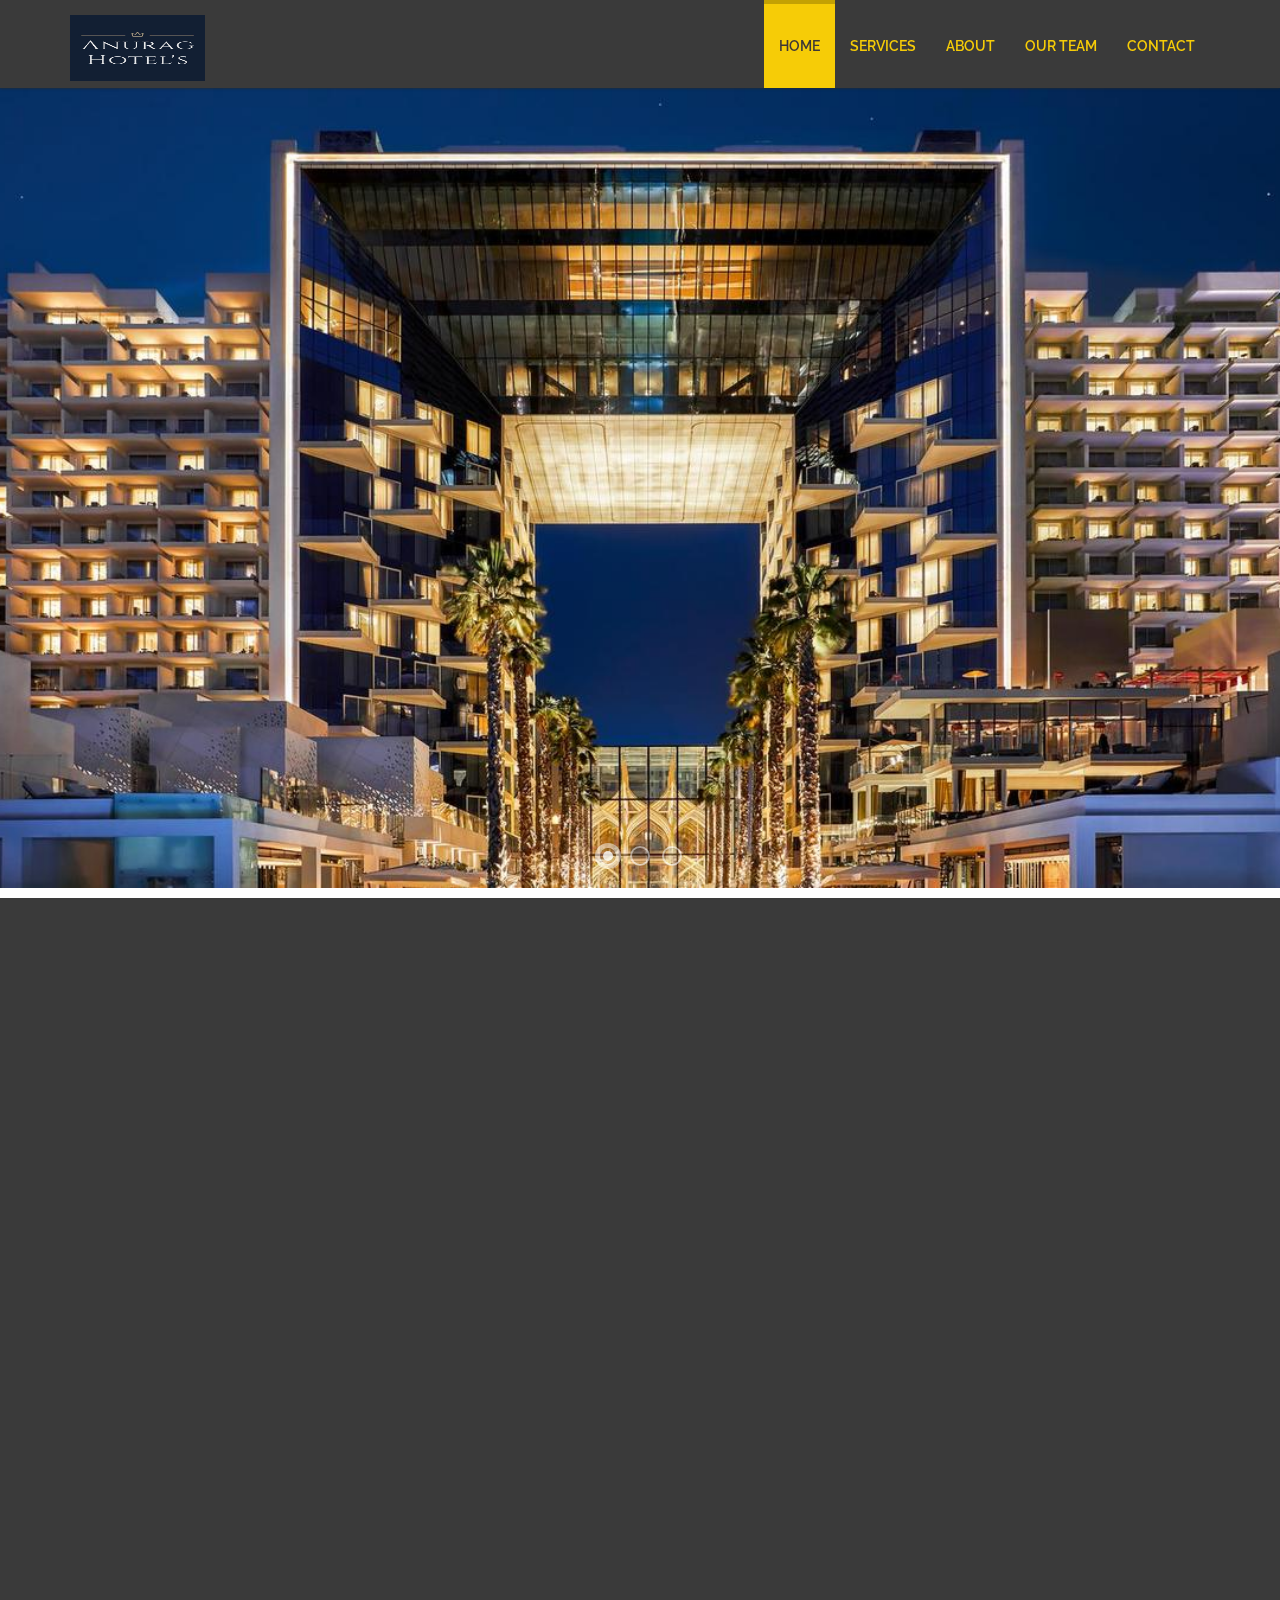
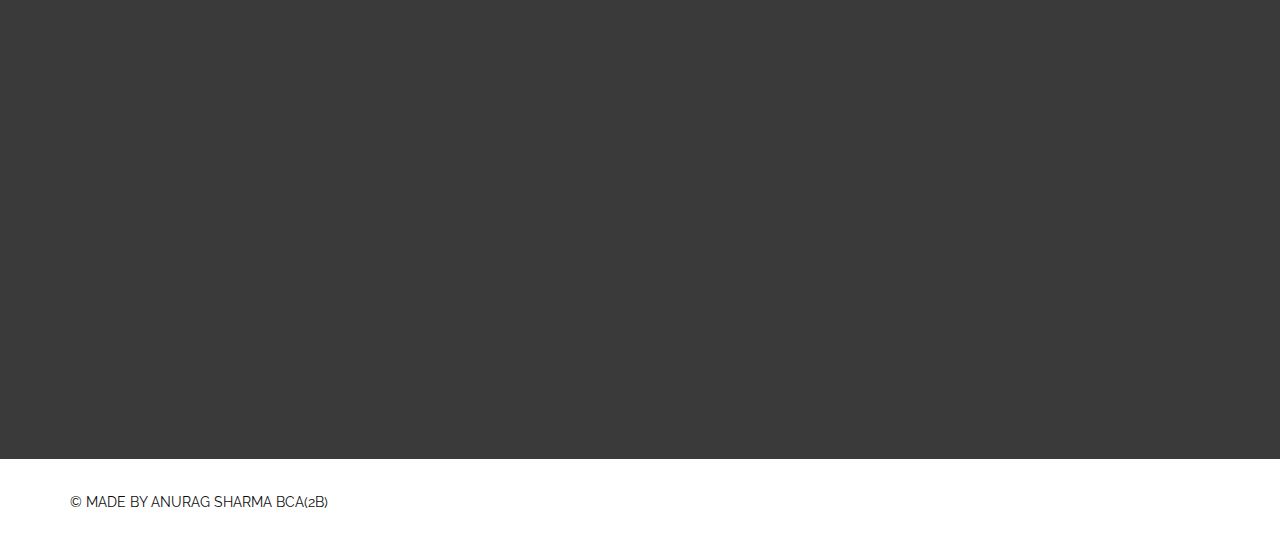
==== commit 61826270: "commit" ====
--- a/about.html
+++ b/about.html
@@ -35,7 +35,7 @@
                         <span class="icon-bar"></span>
                         <span class="icon-bar"></span>
                     </button>
-                    <a class="navbar-brand" href="index.html"><img src="images/logo.png" alt="logo"></a>
+                    <a class="navbar-brand" href="index.html"><img src="images/logo hotel1.png"width ="135" height="66" alt="logo"></a>
                 </div>
 
                 <div class="collapse navbar-collapse navbar-right">
@@ -61,7 +61,7 @@
 
                 <div class="sl-slide" data-orientation="horizontal" data-slice1-rotation="-25" data-slice2-rotation="-25" data-slice1-scale="2" data-slice2-scale="2">
                     <div class="sl-slide-inner">
-                        <div class="bg-img bg-img-1"></div>
+                        <div class="bg-img bg-img-4"></div>
 
                     </div>
                 </div>
@@ -75,7 +75,7 @@
 
                 <div class="sl-slide" data-orientation="horizontal" data-slice1-rotation="3" data-slice2-rotation="3" data-slice1-scale="2" data-slice2-scale="1">
                     <div class="sl-slide-inner">
-                        <div class="bg-img bg-img-3"></div>
+                        <div class="bg-img bg-img-1"></div>
 
                     </div>
                 </div>
@@ -101,22 +101,21 @@
 
             <div class="section-header">
                 <h2 class="section-title wow fadeInDown">About Us</h2>
-                <p class="wow fadeInDown">Lorem ipsum dolor sit amet, consectetur adipiscing elit. Praesent eget risus vitae massa <br> semper aliquam quis mattis quam.</p>
-            </div>
+                <p class="wow fadeInDown">This hotel is perfect for the family and couples they enjoy their holiday with happiness <br> </p>
 
             <div class="row">
                 <div class="col-sm-6 wow fadeInLeft">
-                    <img class="img-responsive" src="images/about.png" alt="">
+                    <img class="img-responsive" src="images/about1.jpg" alt="">
+                    <img class="img-responsive" src="images/about2.jpg" alt="">
                 </div>
 
                 <div class="col-sm-6 wow fadeInRight">
-                    <h3 class="column-title">Our Hotel</h3>
-                    <p>Lorem ipsum dolor sit amet, consectetur adipiscing elit. Praesent eget risus vitae massa semper aliquam quis mattis quam. Morbi vitae tortor tempus, placerat leo et, suscipit lectus. Phasellus ut euismod massa, eu eleifend ipsum.</p>
-                    <p>Lorem ipsum dolor sit amet, consectetur adipiscing elit. Praesent eget risus vitae massa semper aliquam quis mattis quam adipiscing elit. Praesent eget risus vitae massa.Praesent eget risus vitae massa semper aliquam quis mattis quam.
-                        Morbi vitae tortor tempus, placerat leo et, suscipit lectus. Phasellus ut euismod massa, eu eleifend ipsum.</p>
-                    <p>Lorem ipsum dolor sit amet, consectetur adipiscing elit. Praesent eget risus vitae massa semper aliquam quis mattis quam. Morbi vitae tortor tempus, placerat leo et, suscipit lectus. Phasellus ut euismod massa, eu eleifend ipsum.</p>
+                    <h3 class="column-title">OUR HOTEL</h3>
+                    <p>A hotel is an establishment that provides paid lodging on a short-term basis. Facilities provided inside a hotel room may range from a modest-quality mattress in a small room to large suites. </p>
+                    <p>Higher-quality beds, a dresser, a refrigerator and other kitchen facilities, upholstered chairs, a flat screen television, and en-suite bathrooms. Small, lower-priced hotels may offer only the most basic guest services and facilities. Larger, higher-priced hotels may provide additional guest facilities such as a swimming pool, business centre with computers, printers, and other office equipment</p>
+                    <p> Hotel rooms are usually numbered or named in some smaller hotels and B&Bs) to allow guests to identify their room. Some boutique, high-end hotels have custom decorated rooms. Some hotels offer meals as part of a room and board arrangement.</p>
                     <ul class="listarrow">
-                        <li><i class="fa fa-angle-double-right"></i>Room Service</li>
+                        <li><i class="fa fa-angle-double-right"></i>Room Service 24*7</li>
                         <li><i class="fa fa-angle-double-right"></i>Direct Dailing Facility</li>
                         <li><i class="fa fa-angle-double-right"></i>Laundry Service</li>
                         <li><i class="fa fa-angle-double-right"></i>Travel Assistance</li>
@@ -137,7 +136,7 @@
         <div class="container">
             <div class="row">
                 <div class="col-sm-6">
-                    &copy; MADE BY ANURAG BCA 2B 
+                    &copy; MADE BY ANURAG SHARMA BCA(2B)
                 </div>
                 
             </div>
--- a/css/styles.css
+++ b/css/styles.css
@@ -29,7 +29,7 @@
 }
 
 a {
-    color: #45aed6;
+    color: #cfbc10;
     -webkit-transition: color 400ms, background-color 400ms;
     -moz-transition: color 400ms, background-color 400ms;
     -o-transition: color 400ms, background-color 400ms;
@@ -39,7 +39,7 @@
 a:hover,
 a:focus {
     text-decoration: none;
-    color: #D3AF02;
+    color:#e7e6dd;
 }
 
 hr {
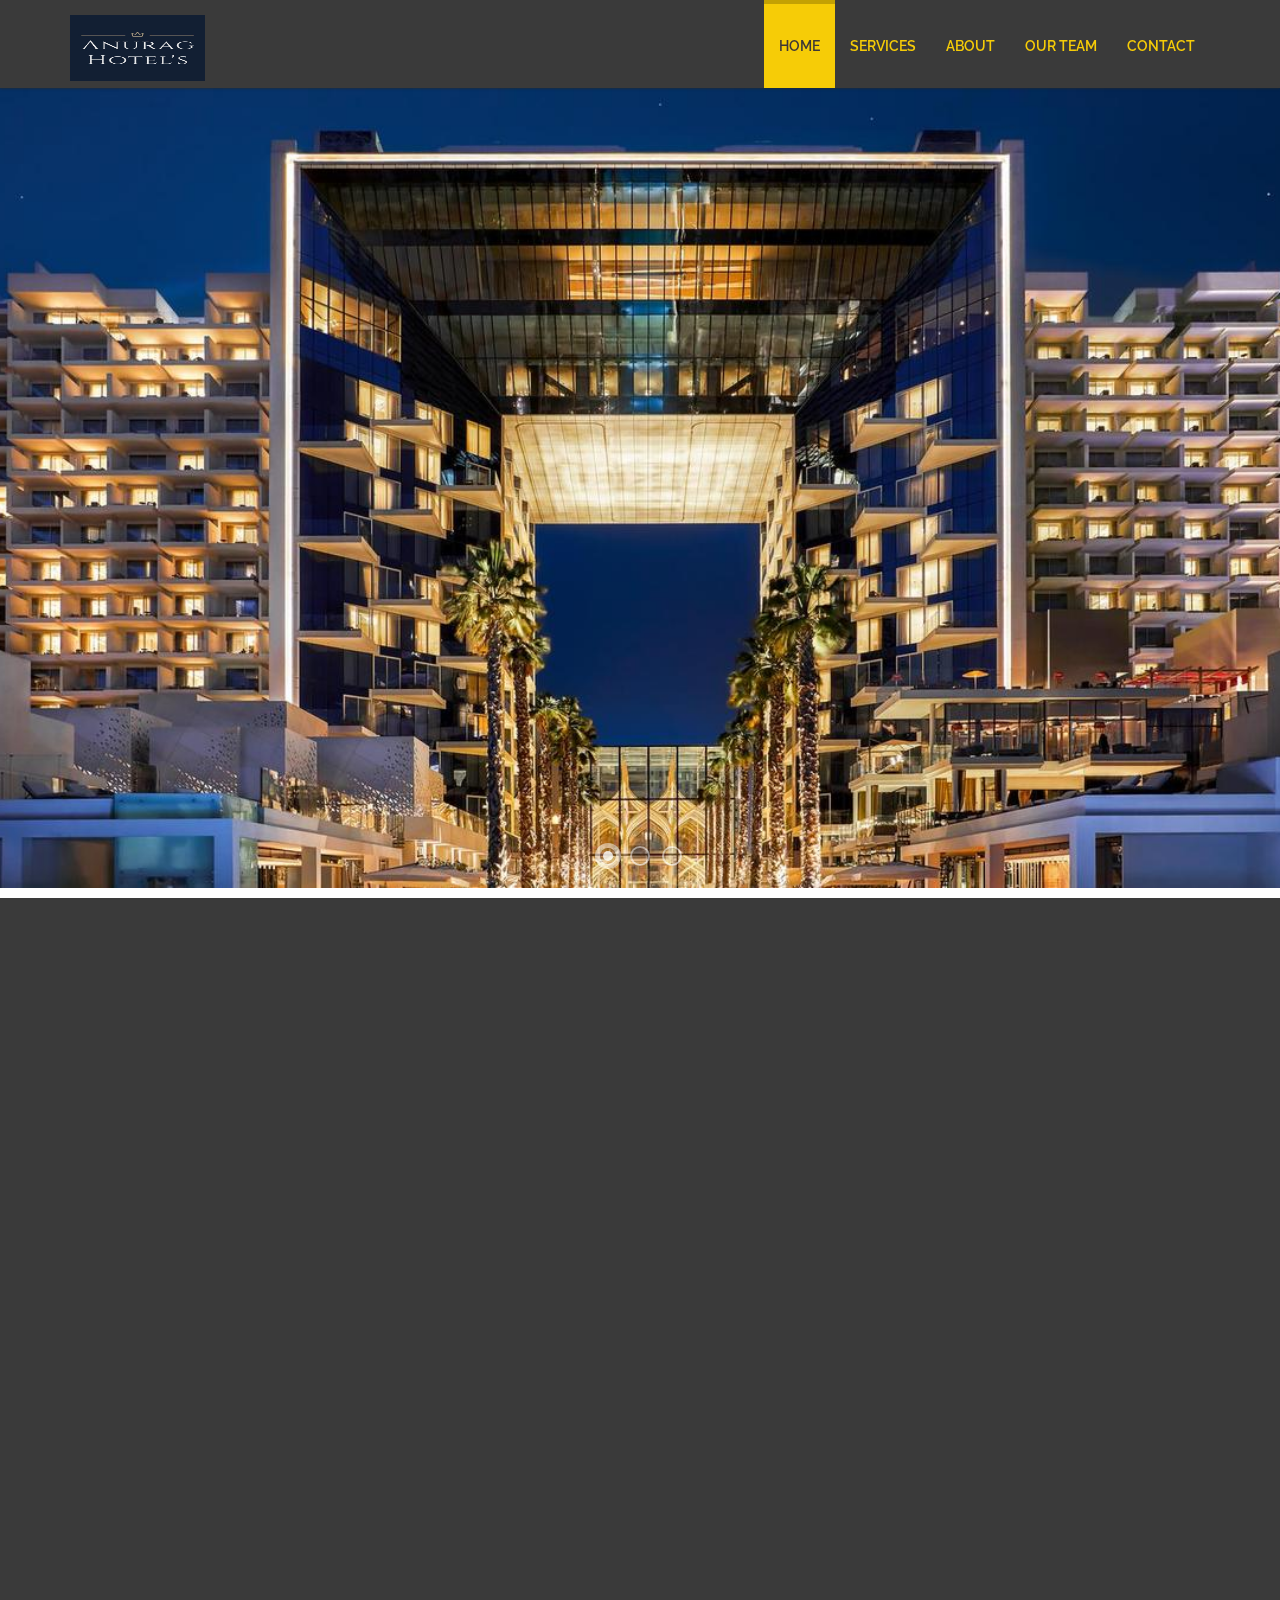
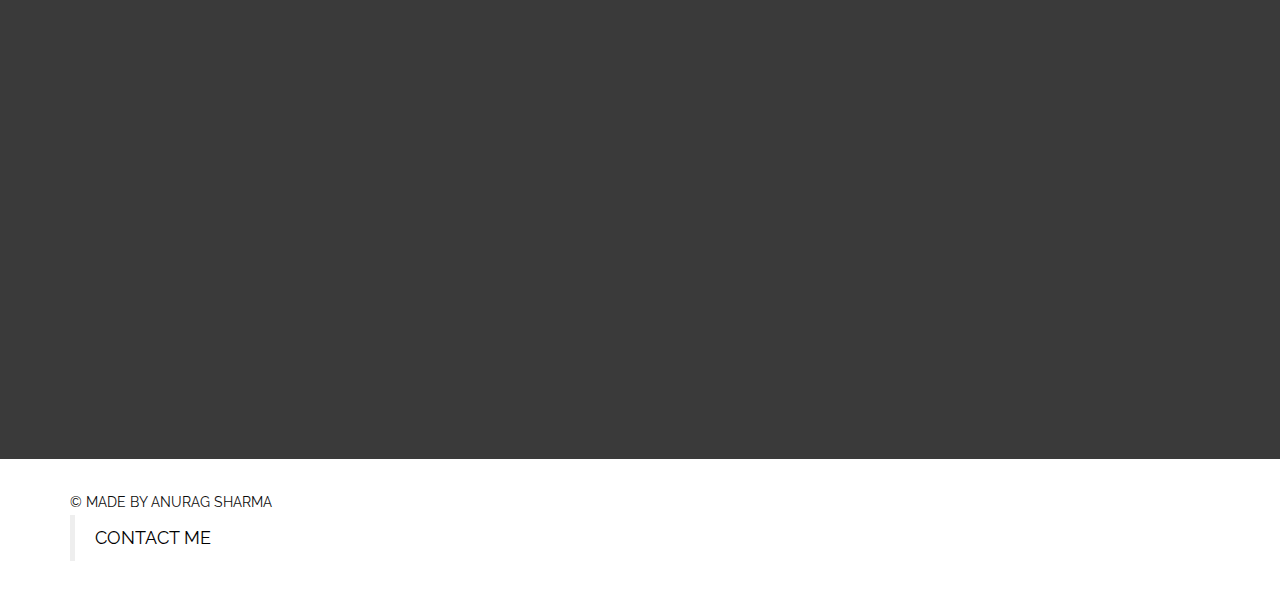
==== commit e79f43eb: "commit" ====
--- a/about.html
+++ b/about.html
@@ -6,7 +6,7 @@
     <meta name="viewport" content="width=device-width, initial-scale=1.0">
     <meta name="description" content="">
     <meta name="author" content="webthemez">
-    <title>Golden-Hotel-Free-HTML5-Bootstrap-Web-Template</title>
+    <title>Golden Hotel</title>
     <!-- core CSS -->
     <link href="css/bootstrap.min.css" rel="stylesheet">
     <link href="css/font-awesome.min.css" rel="stylesheet">
@@ -136,7 +136,7 @@
         <div class="container">
             <div class="row">
                 <div class="col-sm-6">
-                    &copy; MADE BY ANURAG SHARMA BCA(2B)
+                    &copy; MADE BY ANURAG SHARMA    <blockquote><a href="https://instagram.com/stories/anurag_sharma72/2848861812876075063?utm_source=ig_story_item_share&igshid=MDJmNzVkMjY=">CONTACT ME</a></blockquote>
                 </div>
                 
             </div>
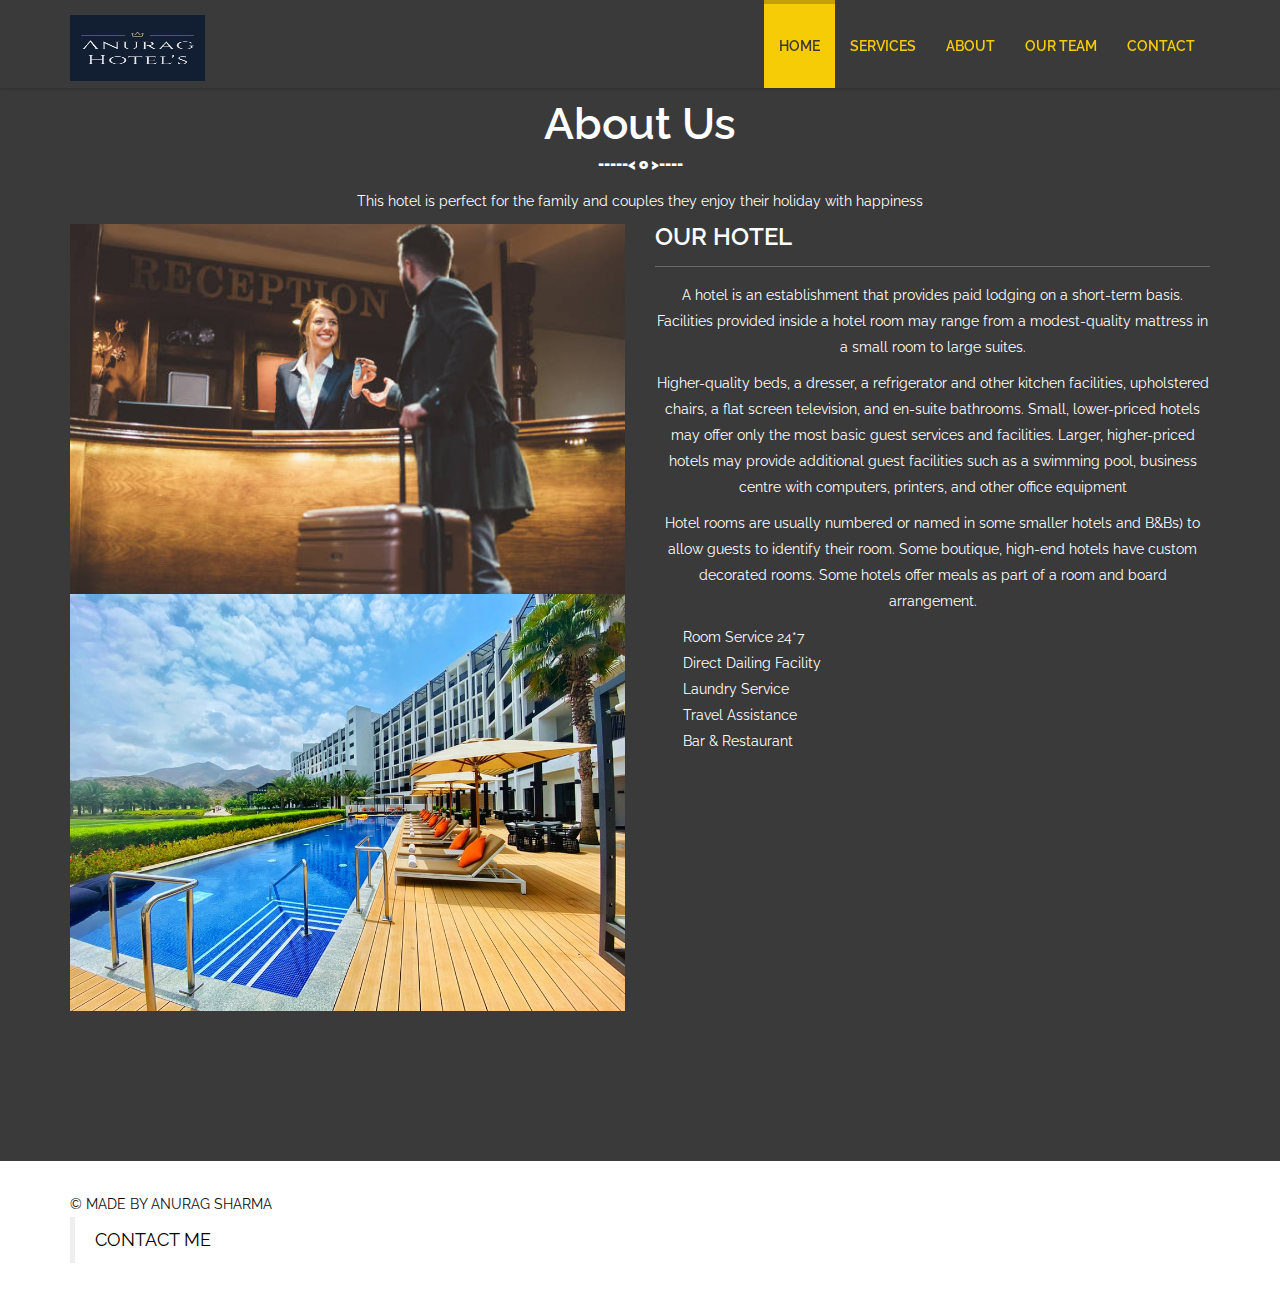
==== commit dbba8f06: "commit" ====
--- a/about.html
+++ b/about.html
@@ -54,44 +54,7 @@
     </header>
     <!--/header-->
 
-    <section class="demo-2">
-        <div id="slider" class="sl-slider-wrapper">
-
-            <div class="sl-slider">
-
-                <div class="sl-slide" data-orientation="horizontal" data-slice1-rotation="-25" data-slice2-rotation="-25" data-slice1-scale="2" data-slice2-scale="2">
-                    <div class="sl-slide-inner">
-                        <div class="bg-img bg-img-4"></div>
-
-                    </div>
-                </div>
-
-                <div class="sl-slide" data-orientation="vertical" data-slice1-rotation="10" data-slice2-rotation="-15" data-slice1-scale="1.5" data-slice2-scale="1.5">
-                    <div class="sl-slide-inner">
-                        <div class="bg-img bg-img-2"></div>
-
-                    </div>
-                </div>
-
-                <div class="sl-slide" data-orientation="horizontal" data-slice1-rotation="3" data-slice2-rotation="3" data-slice1-scale="2" data-slice2-scale="1">
-                    <div class="sl-slide-inner">
-                        <div class="bg-img bg-img-1"></div>
-
-                    </div>
-                </div>
-            </div>
-            <!-- /sl-slider -->
-
-            <nav id="nav-dots" class="nav-dots">
-                <span class="nav-dot-current"></span>
-                <span></span>
-                <span></span>
-            </nav>
-
-        </div>
-        <!-- /slider-wrapper -->
-
-    </section>
+    
     <!--/#main-slider-->
 
     
